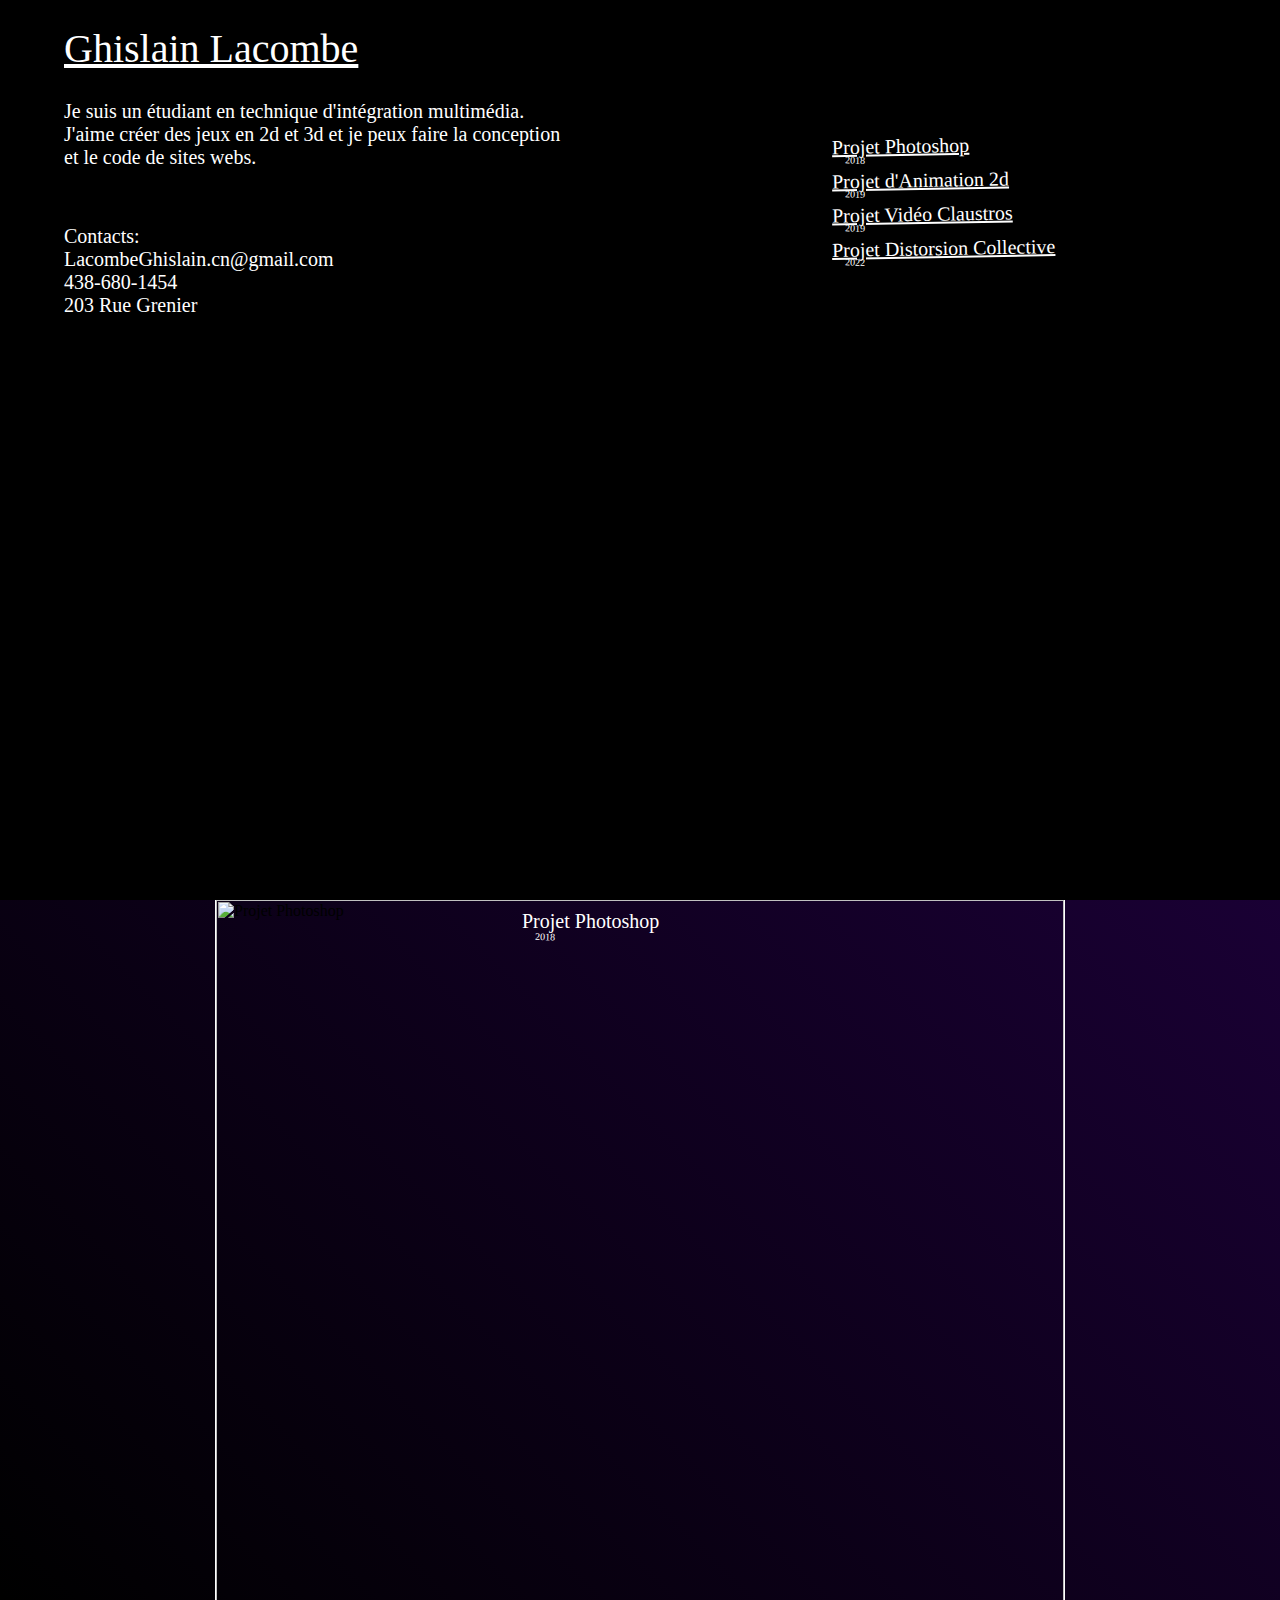
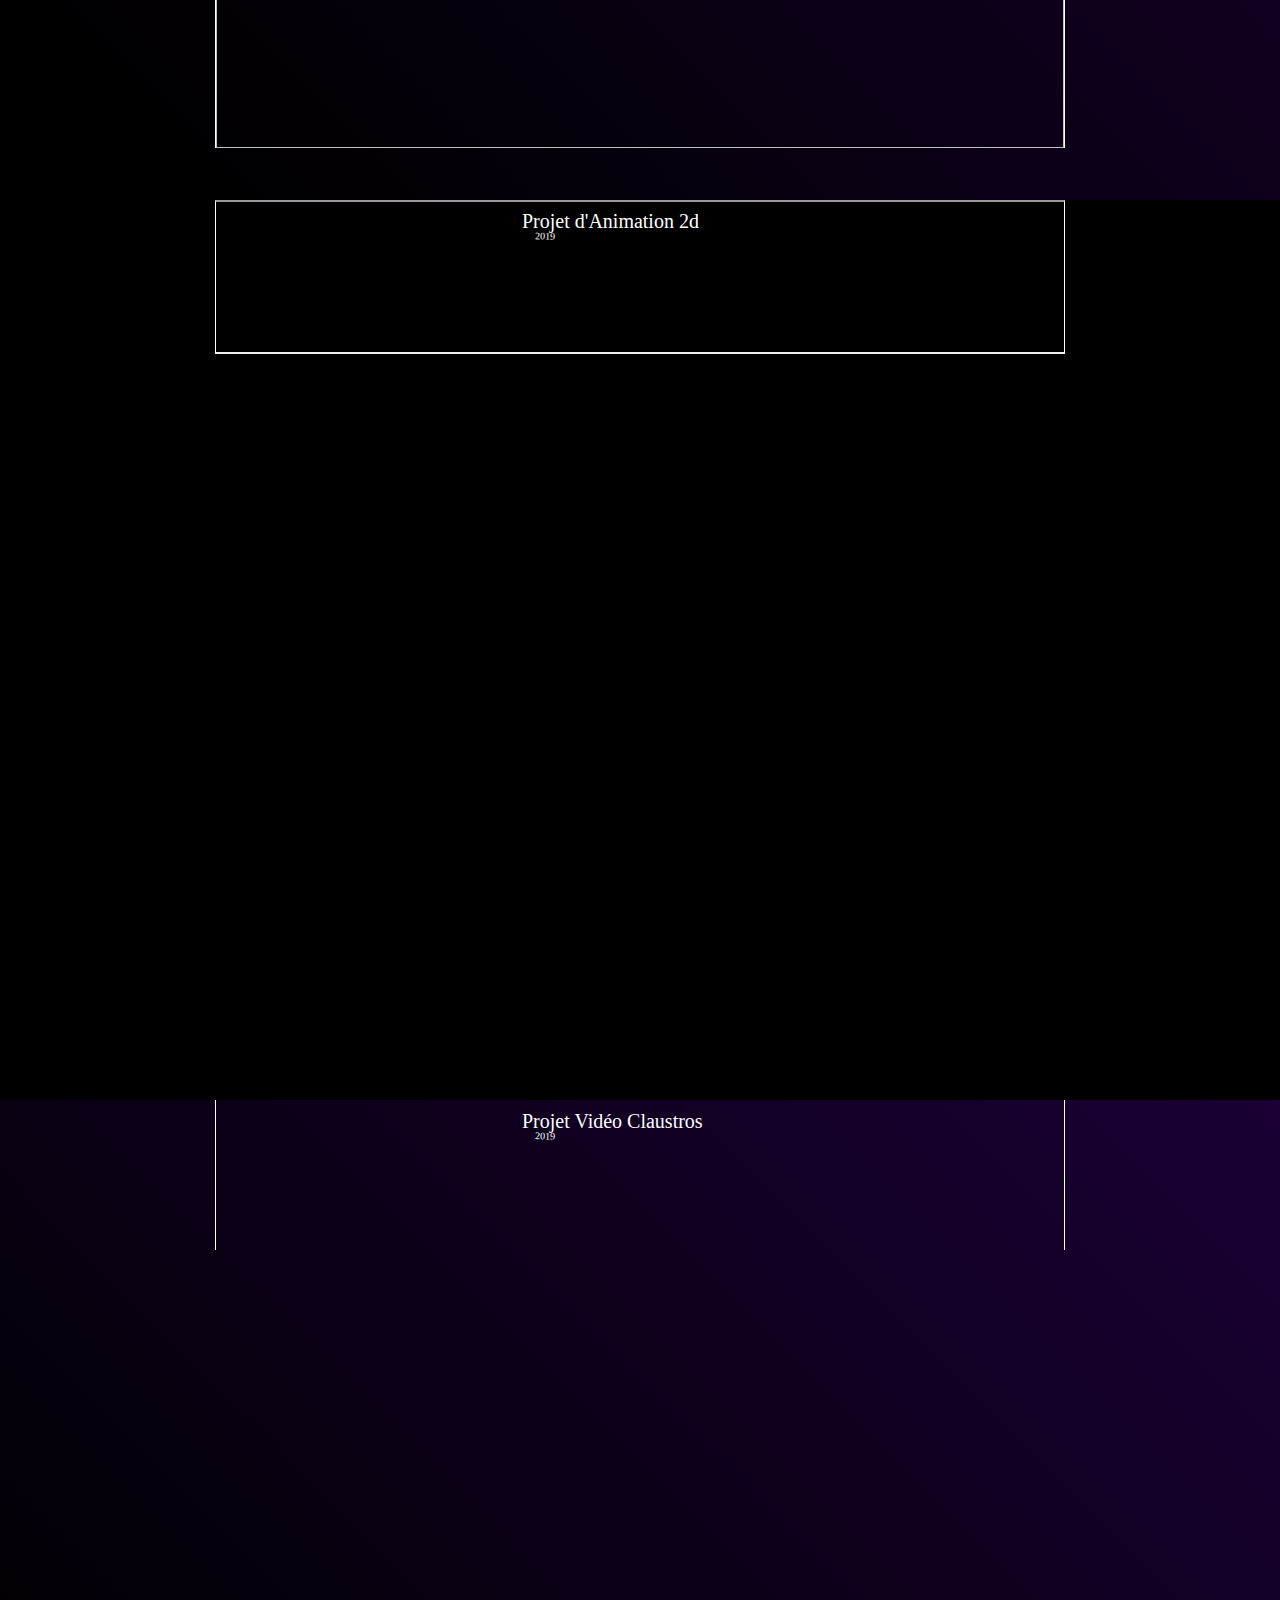
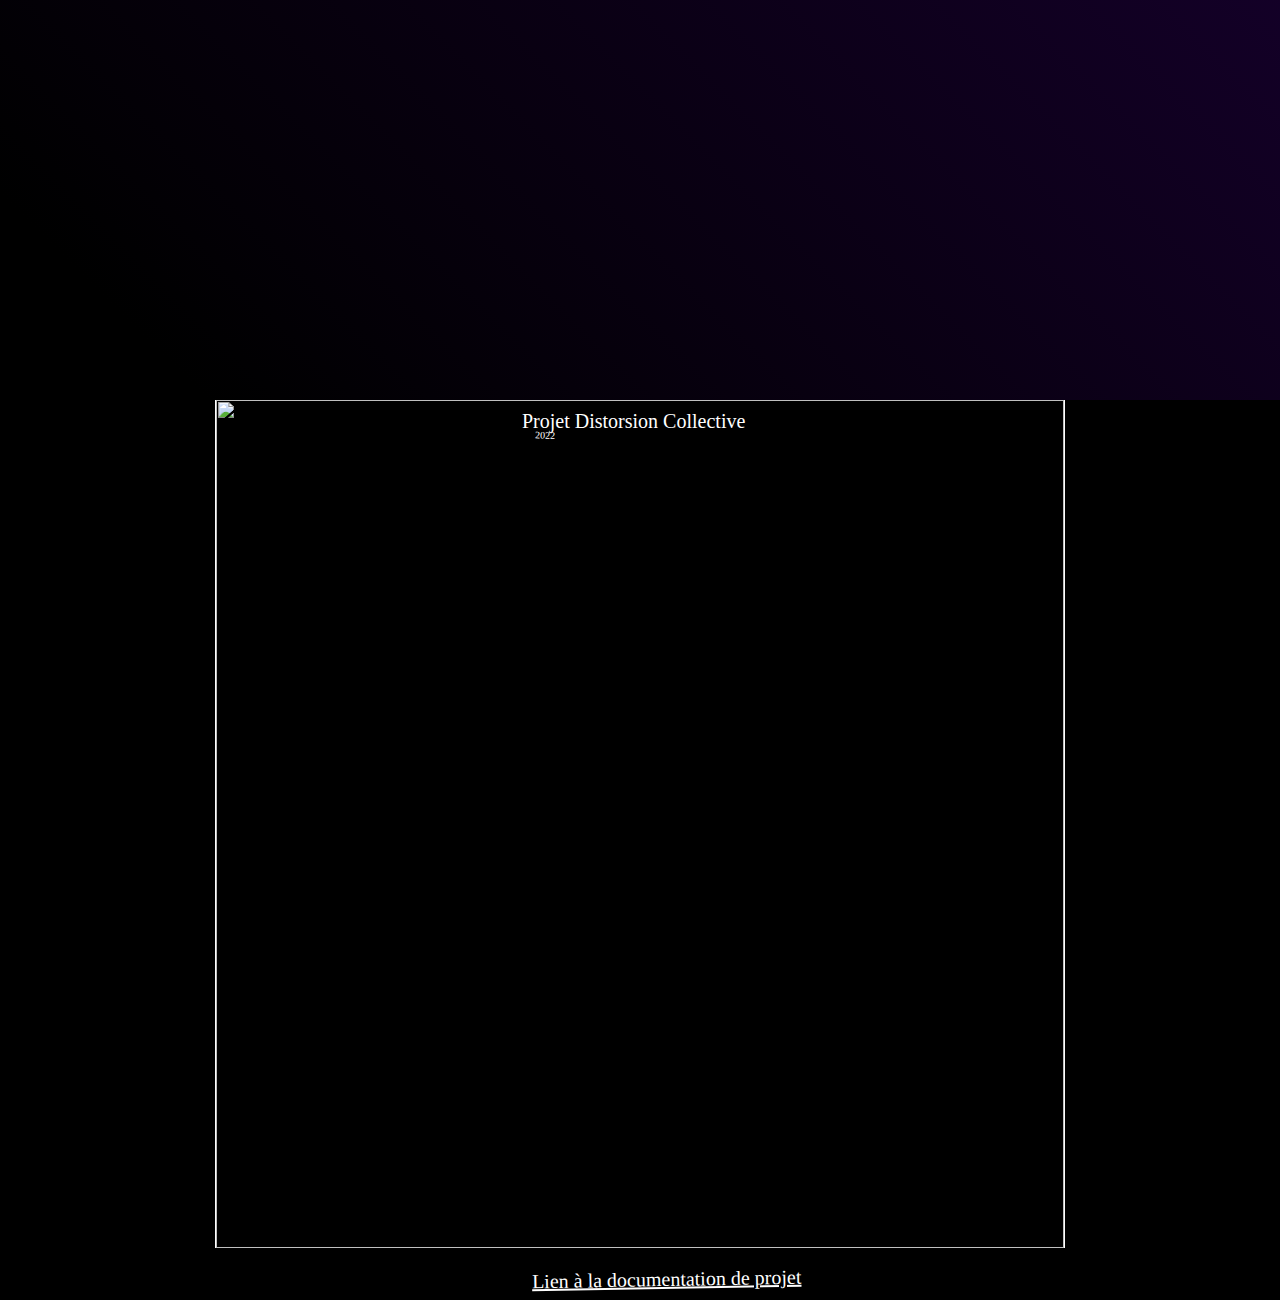
==== index.html @ 961bff0a "Update youtube video height" ====
<html>
    <head>
        <link rel="stylesheet" type="text/css" href="style.css">
        <script>
          if ($(window).width() < 315) {document.getElementById("contact").innerHTML = "Contacts:<br/>LacombeGhislain.cn @gmail.com<br/>438-680-1454<br/>203 Rue Grenier";}
          if ($(window).width() > 315) {document.getElementById("contact").innerHTML = "Contacts:<br/>LacombeGhislain.cn@gmail.com<br/>438-680-1454<br/>203 Rue Grenier";}
          </script>
    </head>
    <body>
      <div class="gradient">
        <div class="contenu">
          <div class="nom">
            Ghislain Lacombe
          </div>
          <div class="description">
            Je suis un étudiant en technique d'intégration multimédia.<br/>
            J'aime créer des jeux en 2d et 3d et je peux faire la conception
       et le code de sites webs.
          </div>
          <div class="contact" id="contact">
            Contacts:<br/>
            LacombeGhislain.cn@gmail.com<br/>
            438-680-1454<br/>
            203 Rue Grenier
          </div>
          <div class="animation"></div>
          <div class="projet">
            <div class="projet01"> <a href="#photoshop" class="tilt">Projet Photoshop</a></div>
            <div class="date">2018</div>
            <div class="projet02"><a href="#animation2d" class="tilt">Projet d'Animation 2d</a></div>
            <div class="date">2019</div>
            <div class="projet03"><a href="#video" class="tilt">Projet Vidéo Claustros</a></div>
            <div class="date">2019</div>
            <div class="projet04"><a href="#distorsion" class="tilt">Projet Distorsion Collective</a></div>
            <div class="date">2022</div>
          </div>
        </div>
        
      </div>
      <div class="gradient2">
        <div class="projetPhotoshop">
          <div class="title">Projet Photoshop
            <div class="date">2018</div>
          </div>
          <img class="imageProjet01" id="photoshop" src="https://i.imgur.com/AfRv5V8.png" alt="Projet Photoshop" />
        </div>
      </div>
      <div class="gradient3">
        <div class="projetAnimation">
          <div class="title" id="animation2d">Projet d'Animation 2d
            <div class="date">2019</div>
          </div>
          <iframe  class="imageProjet01" id="animation2d" height="50vw" src="https://giphy.com/embed/E3yuTPuc9zQSKUEGM5" width="100%" height="100%"  allowFullScreen></iframe>
        </div>
      </div>
      <div class="gradient4">
        <div class="projetVideo">
          <div class="title" id="video">Projet Vidéo Claustros
            <div class="date">2019</div>
          </div>
          <iframe class="imageProjet01" height="15vh" src="https://www.youtube.com/embed/8uYRs64LOHw?si=fg1sNjKIm7RLnCza" frameborder="0" allow="accelerometer; autoplay; clipboard-write; encrypted-media; gyroscope; picture-in-picture; web-share" allowfullscreen></iframe>
        </div>
      </div>
      <div class="gradient5">
        <div class="projetJeu">
          <div class="title" id="distorsion">Projet Distorsion Collective
            <div class="date">2022</div>
          </div>
          <a href="https://tim-montmorency.com/2022/projets/Distorsion-collective/docs/web/index.html" alt="Projet Jeu 3d"> 
            <img class="imageProjet01" src="https://tim-montmorency.com/2022/projets/Distorsion-collective/docs/web/medias/banniere_wd_gl.png" />
            <div class="title tilt projet4">Lien à la documentation de projet</div>
          </a>
        </div>
      </div>
    </body>
</html>
---- style.css ----
/*cursor: wait;
*/
html, body {
  border: none;
}
.gradient {
  position: absolute;
  left: 0px;
  top: 0px;
  background: linear-gradient(-45deg, #400080, #26004d, #000, #000);
  background-size: 400% 400%;
  animation: gradient 15s ease infinite;
  height: 100vh;
  width: 100%;
}
.gradient2 {
  position: absolute;
  left: 0px;
  top: 100%;
  background: linear-gradient(-135deg, #400080, #26004d, #000, #000);
  background-size: 400% 400%;
  animation: gradient 15s ease infinite;
  height: 100vh;
  width: 100%;
  overflow: hidden;
  z-index: -10;
}
.gradient3 {
  position: absolute;
  left: 0px;
  top: 200%;
  background: linear-gradient(-45deg, #400080, #26004d, #000, #000);
  background-size: 400% 400%;
  animation: gradient 15s ease infinite;
  height: 100vh;
  width: 100%;
  overflow: hidden;
  z-index: -10;
}

.gradient4 {
	position: absolute;
  left: 0px;
  top: 300%;
  background: linear-gradient(-135deg, #400080, #26004d, #000, #000);
	background-size: 400% 400%;
	animation: gradient 15s ease infinite;
	height: 100vh;
  width:100%;
  overflow:hidden;
  z-index:-10;
}

.gradient5 {
	position: absolute;
  left: 0px;
  top: 400%;
  background: linear-gradient(-45deg, #400080, #26004d, #000, #000);
	background-size: 400% 400%;
	animation: gradient 15s ease infinite;
	height: 100vh;
  width:100%;
  overflow:hidden;
  z-index:-10;
}

.nom {
  color: white;
  position: absolute;
  text-decoration: underline;
  font-size: 40px;
  top: 25px;
  left: 5vw;
  font-family: Segoe UI;
  cursor: context-menu;
}
.description {
  color: white;
  position: absolute;
  text-decoration: none;
  font-size: 20px;
  top: 100px;
  left: 5vw;
  width: 40vw;
  font-family: Segoe UI;
  cursor: context-menu;
}
.contact {
  color: white;
  position: absolute;
  text-decoration: none;
  font-size: 20px;
  top: 225px;
  left: 5vw;
  width: 40vw;
  font-family: Segoe UI;
  cursor: context-menu;
}
.projet {
  color: white;
  position: absolute;
  font-size: 20px;
  top: 15vh;
  left: 65vw;
  font-family: Segoe UI;
}
.projet1 {
  margin: 10px;
  text-decoration: underline;
  cursor: pointer;
}
.projet2 {
  margin: 10px;
  text-decoration: underline;
  cursor: pointer;
}
.projet3 {
  margin: 10px;
  text-decoration: underline;
  cursor: pointer;
}
.projet4 {
  margin: 10px;
  text-decoration: underline;
  cursor: pointer;
}
.date {
  color: white;
  font-size: 10px;
  font-family: Segoe UI;
  margin: 0px 0px 0px 1vw;
  transform: rotate(2deg);
}
@keyframes gradient {
  0% {
    background-position: 0% 50%;
 }
  50% {
    background-position: 100% 50%;
 }
  100% {
    background-position: 0% 50%;
 }
}
.imageProjet01 {
  max-width: 100%;
  height: auto;
  z-index: 10;
}
.tilt {
  color: white;
  display: inline-block;
  transition-duration: 0.25s;
  transition-property: transform;
  transform: rotate(-1deg);
}
.tilt:hover {
  color: lightgrey;
  transform: rotate(5deg);
}
.title {
  color: white;
  position: absolute;
  font-size: 20px;
  left: 15vw;
  padding: 10px;
  font-family: Segoe UI;
  z-index:100;
}
@media (min-width: 1230px) {
  .title {
    left: 40vw;
 }
}
@media (max-width: 847px) {
  .contact {
    top: 285px;
 }
}
@media (max-width: 591px) {
  .contact {
    top: 350px;
 }
}
@media (max-width: 472px) {
  .projet {
    top: 525px;
    left: 5vw;
 }
  .contact {
    width: 100%;
    top: 375px;
 }
  .description {
    width: 85vw;
    top: 150px;
 }
  .projetPhotoshop {
    position: absolute;
    left: 0px;
    z-index: 10;
 }
}
@media (min-width: 848px) {
  .imageProjet01 {
    width: 848px;
    display: block;
    margin: auto;
    border-left: 1px solid white;
    border-right: 1px solid white;
 }
}
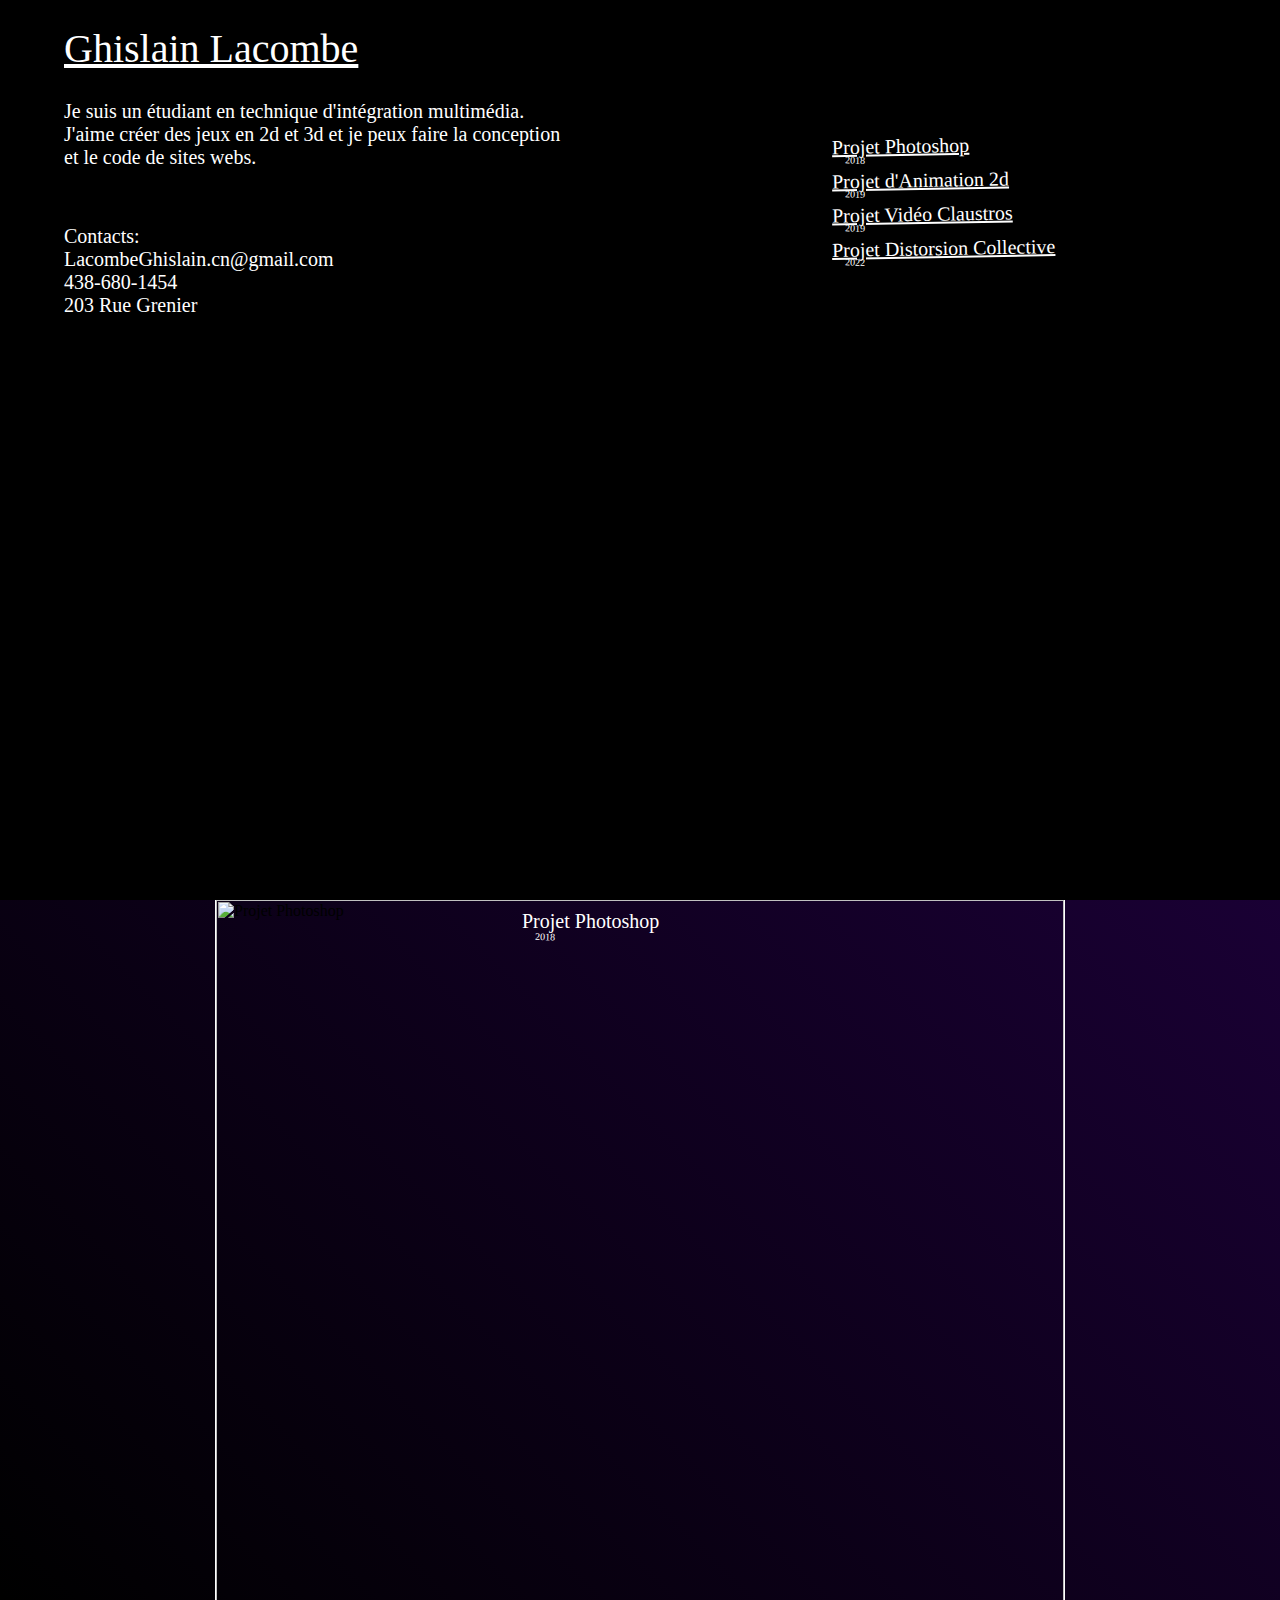
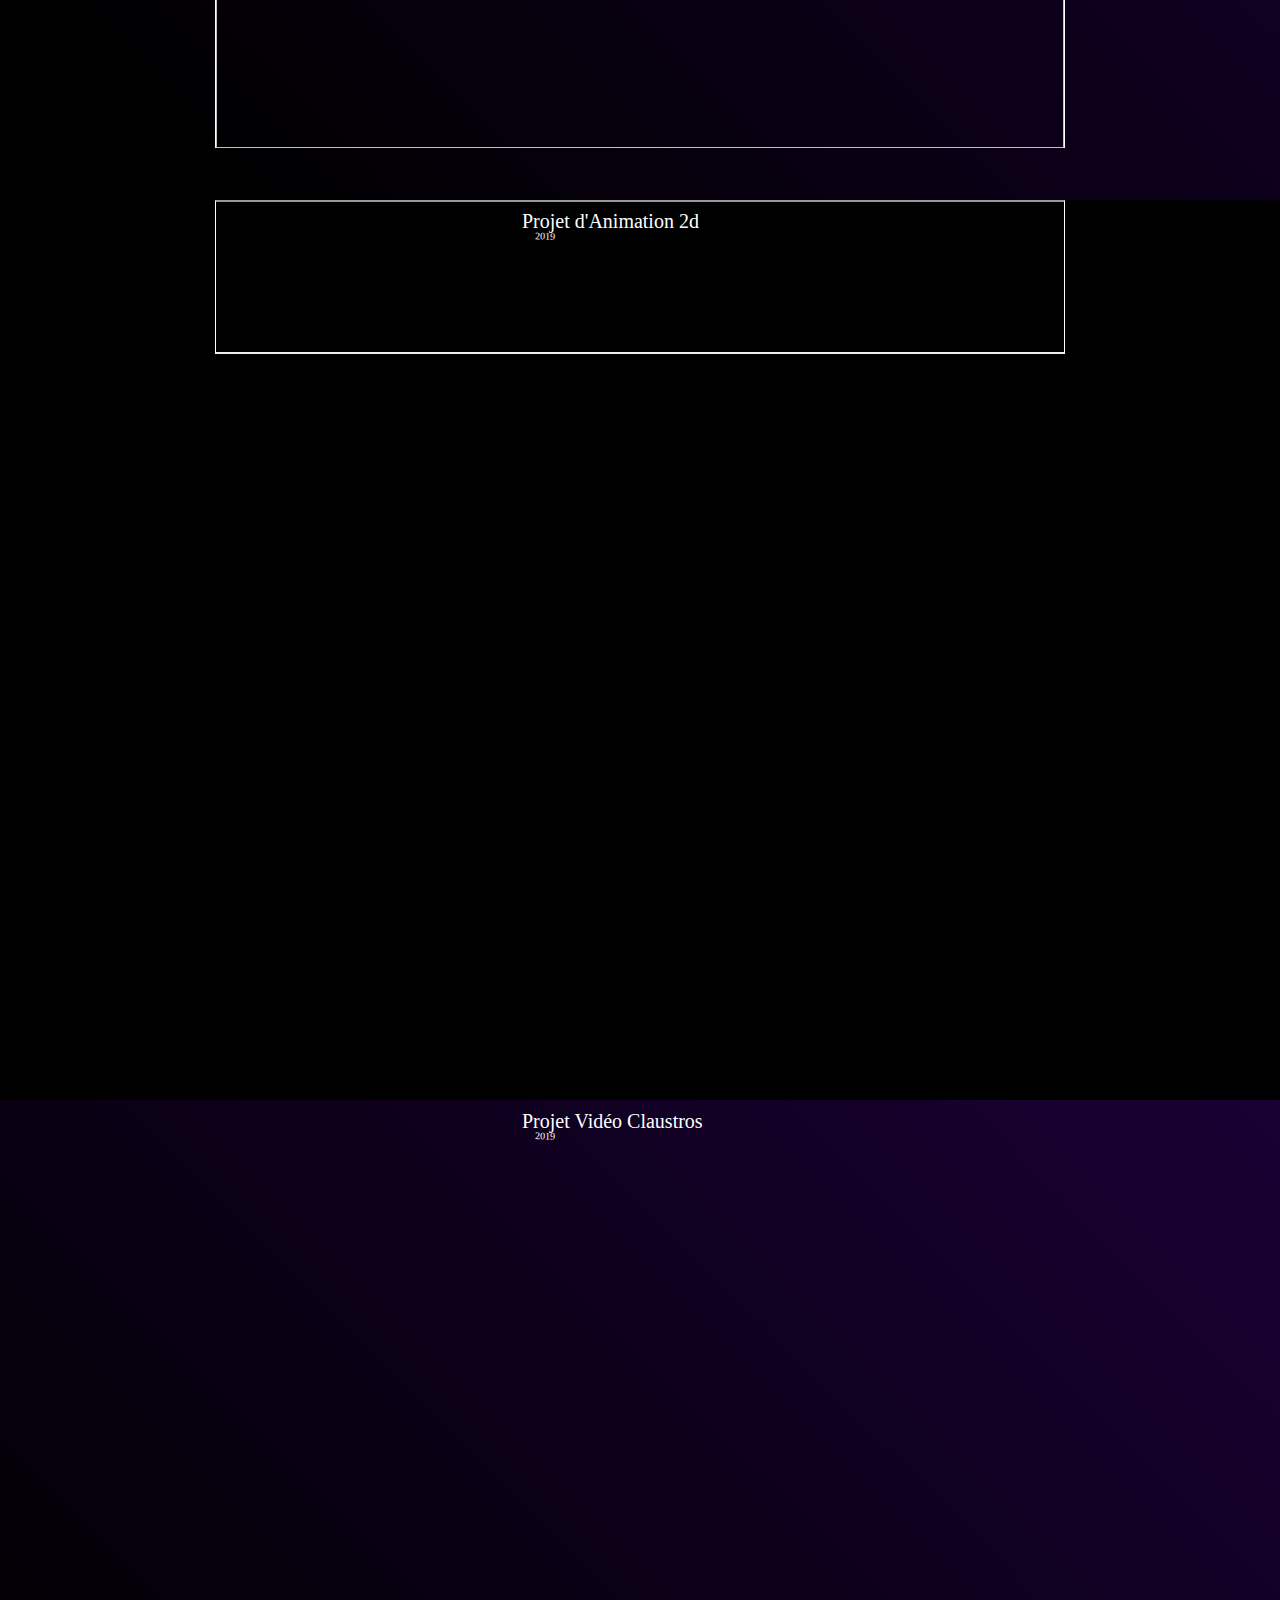
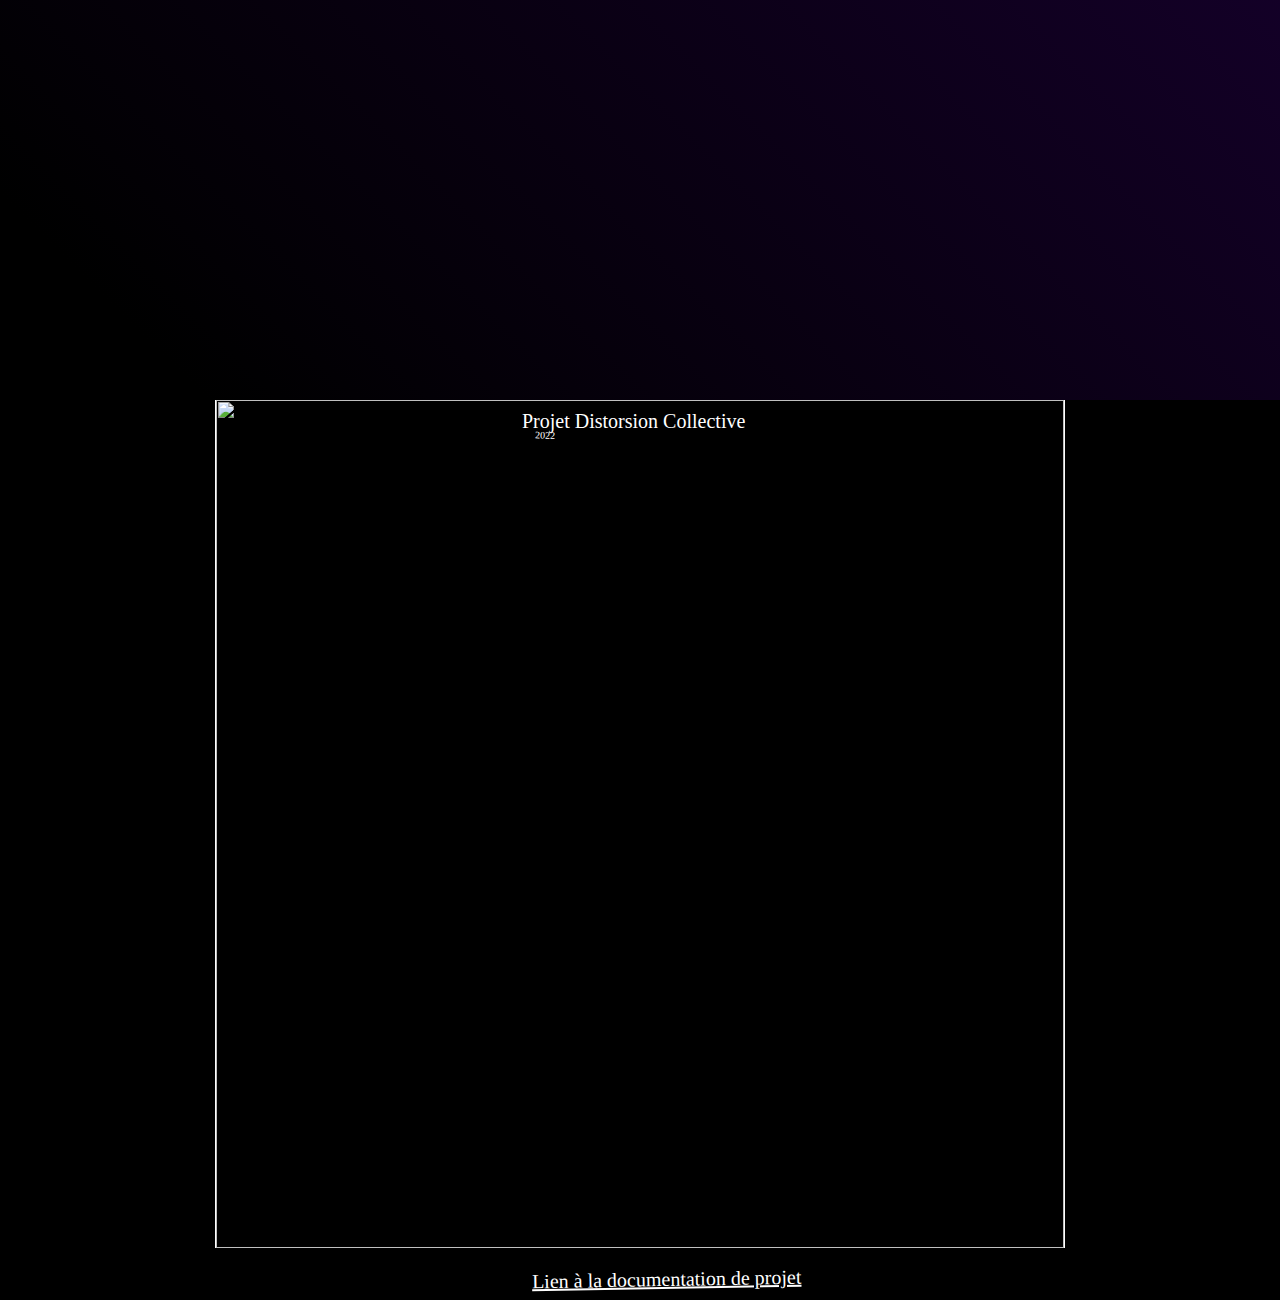
==== commit ee53aee9: "Modifying projet video classes" ====
--- a/index.html
+++ b/index.html
@@ -58,7 +58,7 @@
           <div class="title" id="video">Projet Vidéo Claustros
             <div class="date">2019</div>
           </div>
-          <iframe class="imageProjet01" height="15vh" src="https://www.youtube.com/embed/8uYRs64LOHw?si=fg1sNjKIm7RLnCza" frameborder="0" allow="accelerometer; autoplay; clipboard-write; encrypted-media; gyroscope; picture-in-picture; web-share" allowfullscreen></iframe>
+          <iframe class="imageProjet02" src="https://www.youtube.com/embed/8uYRs64LOHw?si=fg1sNjKIm7RLnCza" frameborder="0" allow="accelerometer; autoplay; clipboard-write; encrypted-media; gyroscope; picture-in-picture; web-share" allowfullscreen></iframe>
         </div>
       </div>
       <div class="gradient5">
--- a/style.css
+++ b/style.css
@@ -147,6 +147,9 @@
   height: auto;
   z-index: 10;
 }
+.projetvideo {
+  hetght: 35vw;
+}
 .tilt {
   color: white;
   display: inline-block;
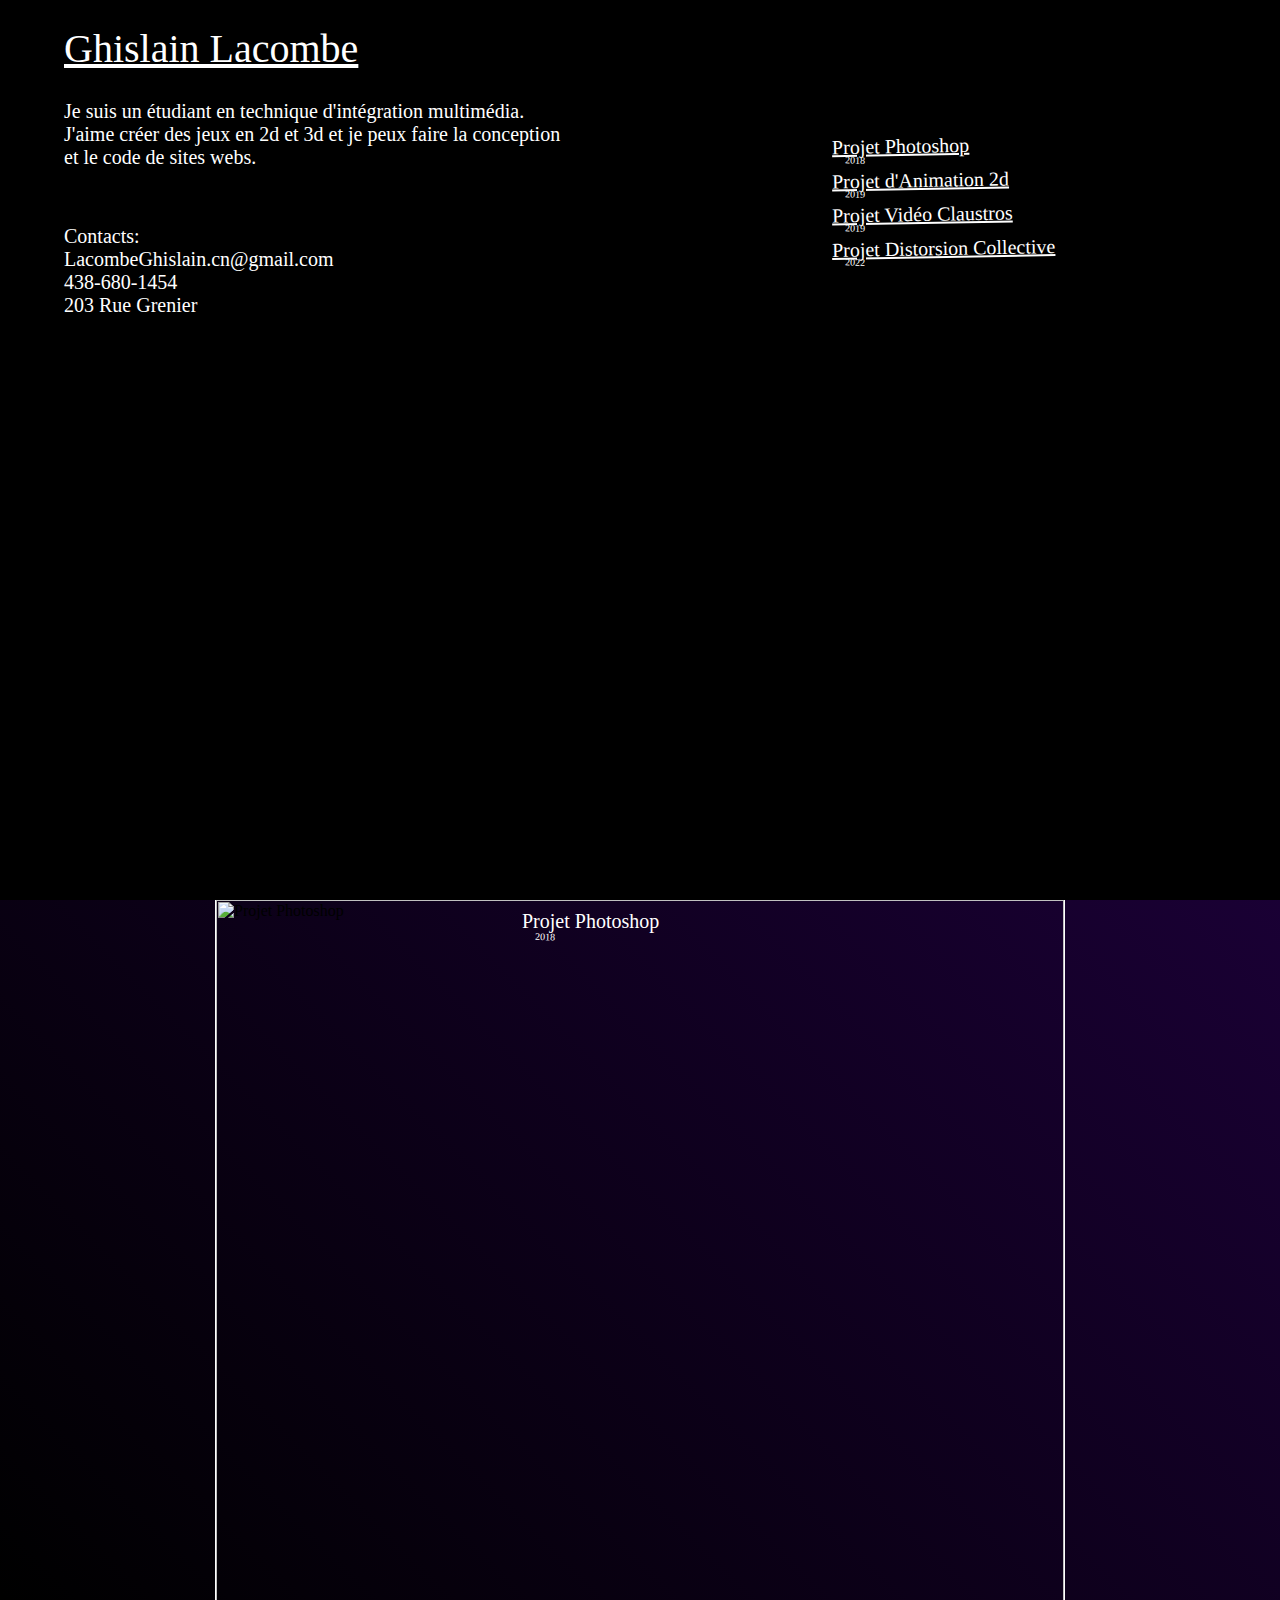
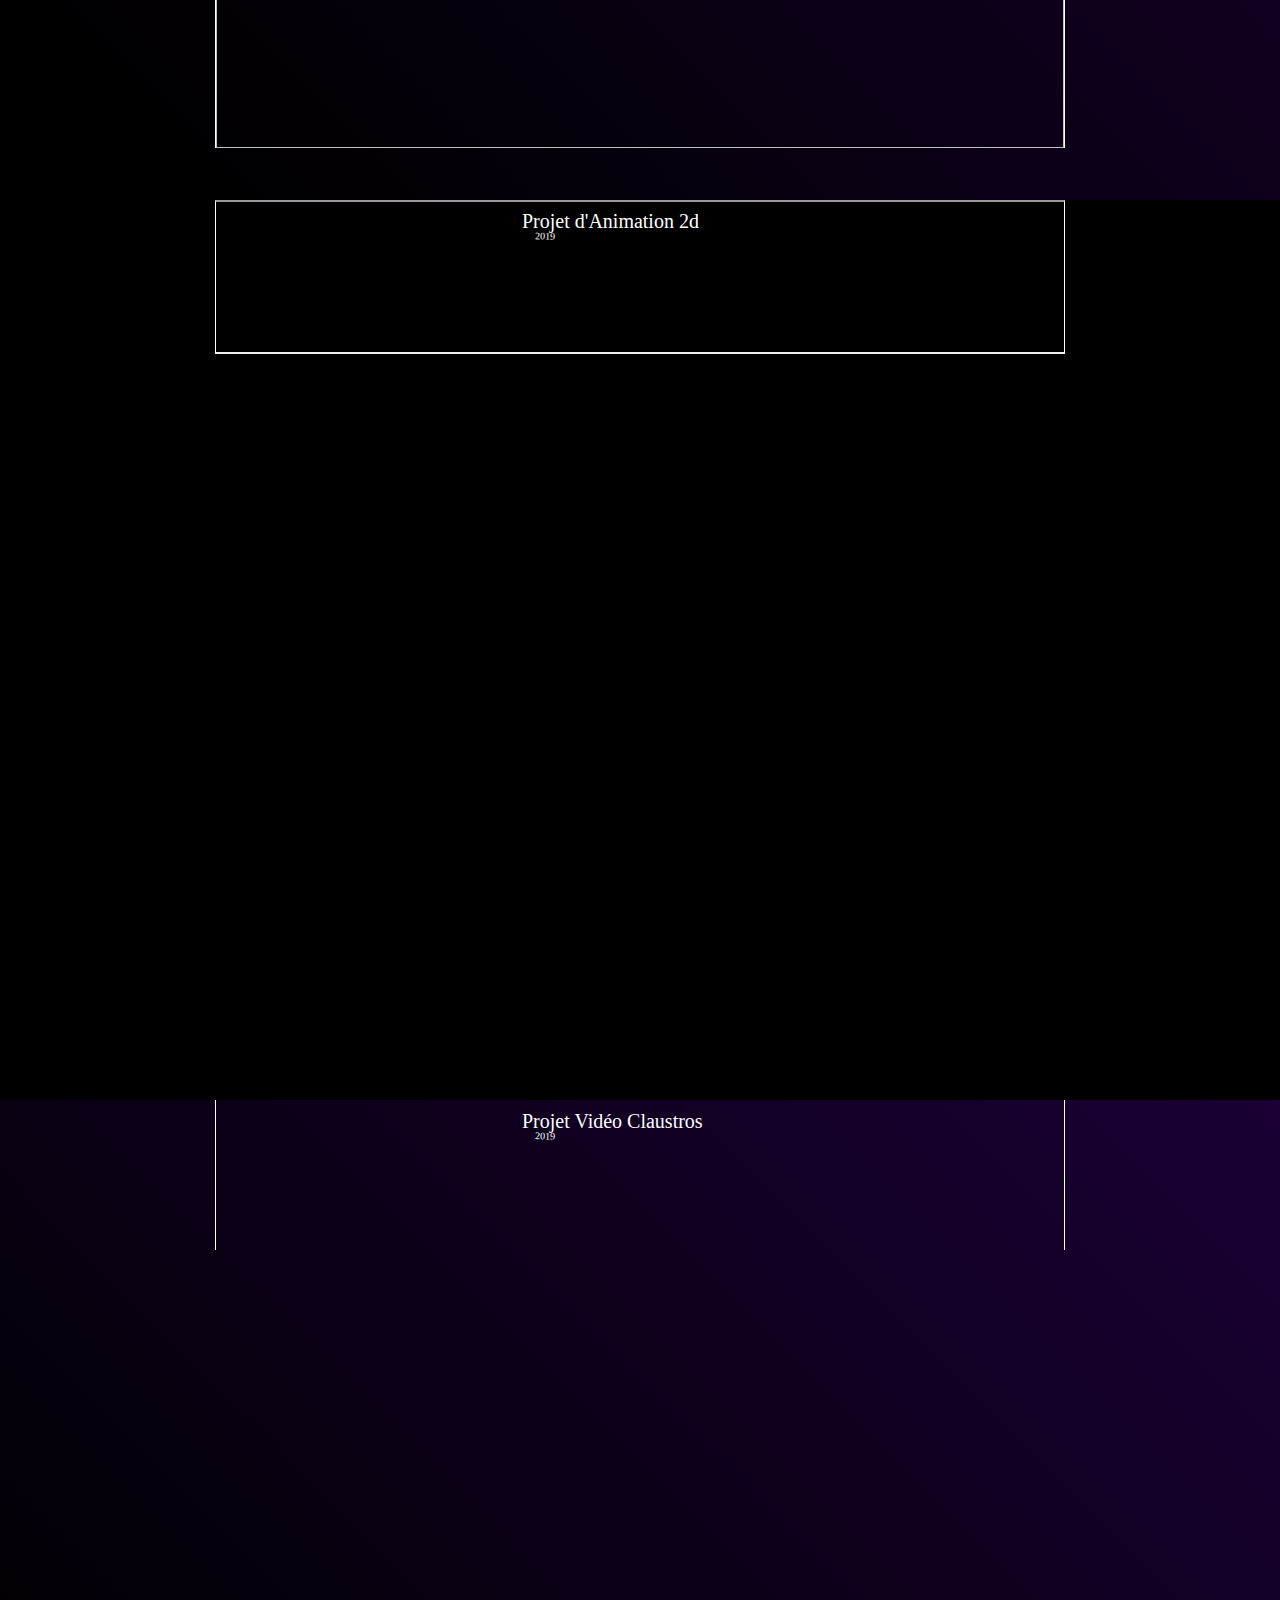
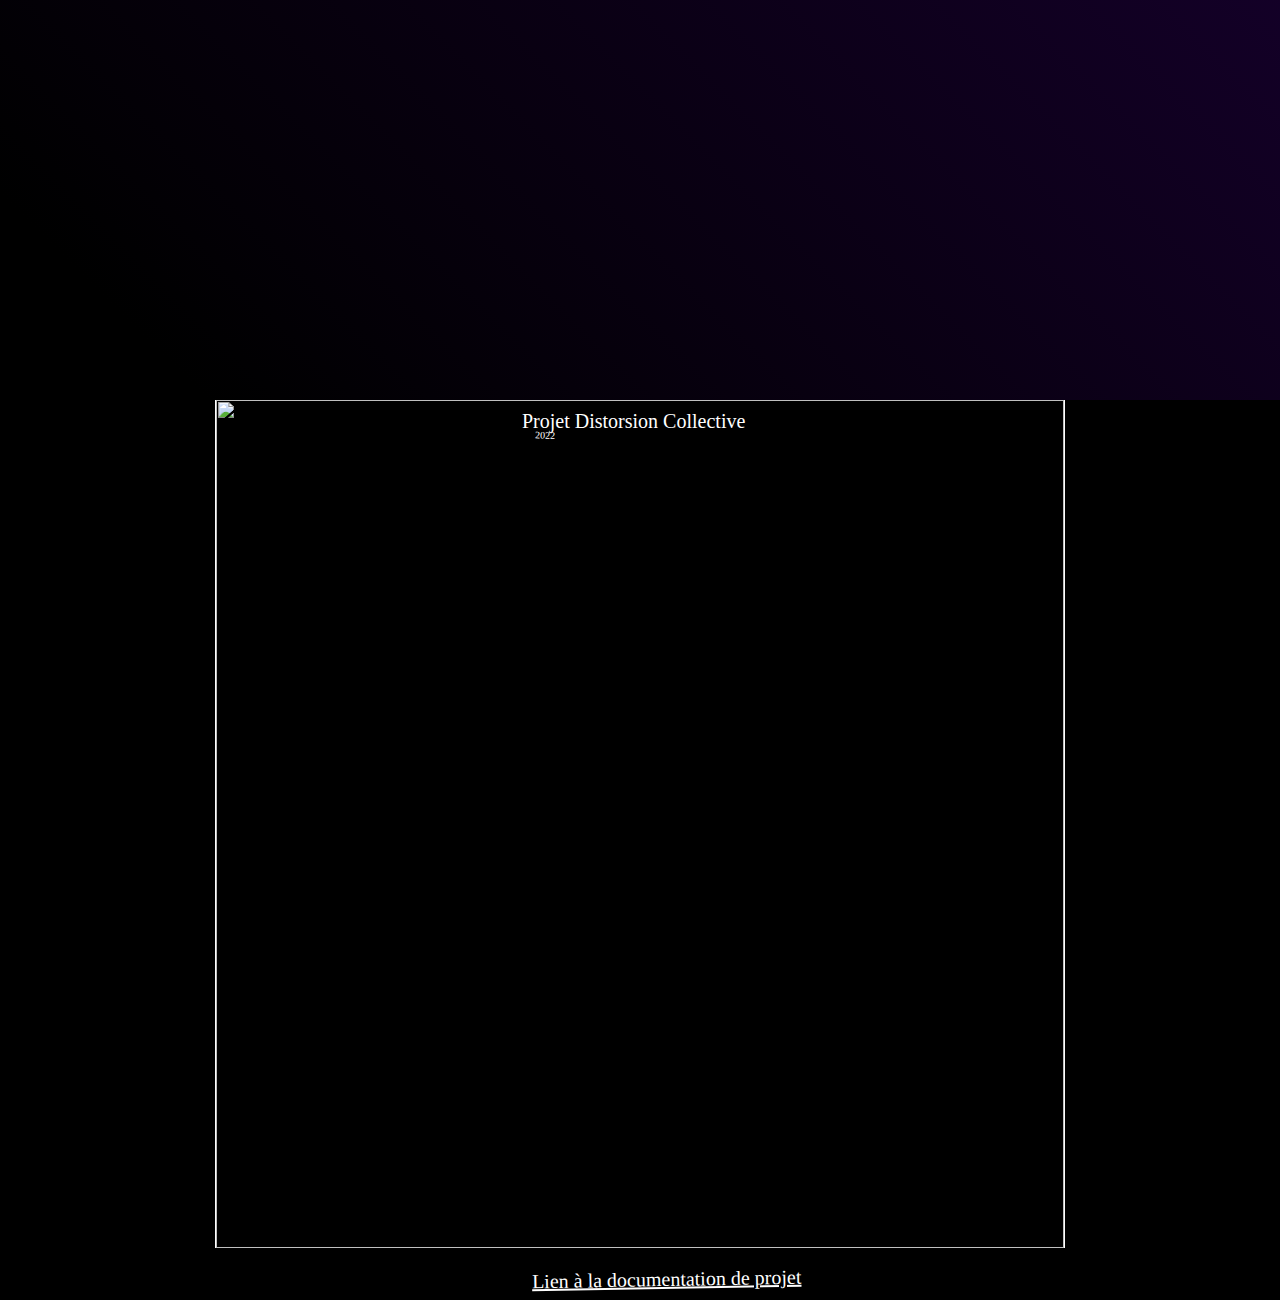
==== commit 3088d20b: "Returning video to .imageProjet01" ====
--- a/index.html
+++ b/index.html
@@ -58,7 +58,7 @@
           <div class="title" id="video">Projet Vidéo Claustros
             <div class="date">2019</div>
           </div>
-          <iframe class="imageProjet02" src="https://www.youtube.com/embed/8uYRs64LOHw?si=fg1sNjKIm7RLnCza" frameborder="0" allow="accelerometer; autoplay; clipboard-write; encrypted-media; gyroscope; picture-in-picture; web-share" allowfullscreen></iframe>
+          <iframe class="imageProjet01" src="https://www.youtube.com/embed/8uYRs64LOHw?si=fg1sNjKIm7RLnCza" frameborder="0" allow="accelerometer; autoplay; clipboard-write; encrypted-media; gyroscope; picture-in-picture; web-share" allowfullscreen></iframe>
         </div>
       </div>
       <div class="gradient5">
--- a/style.css
+++ b/style.css
@@ -147,9 +147,6 @@
   height: auto;
   z-index: 10;
 }
-.projetvideo {
-  hetght: 35vw;
-}
 .tilt {
   color: white;
   display: inline-block;
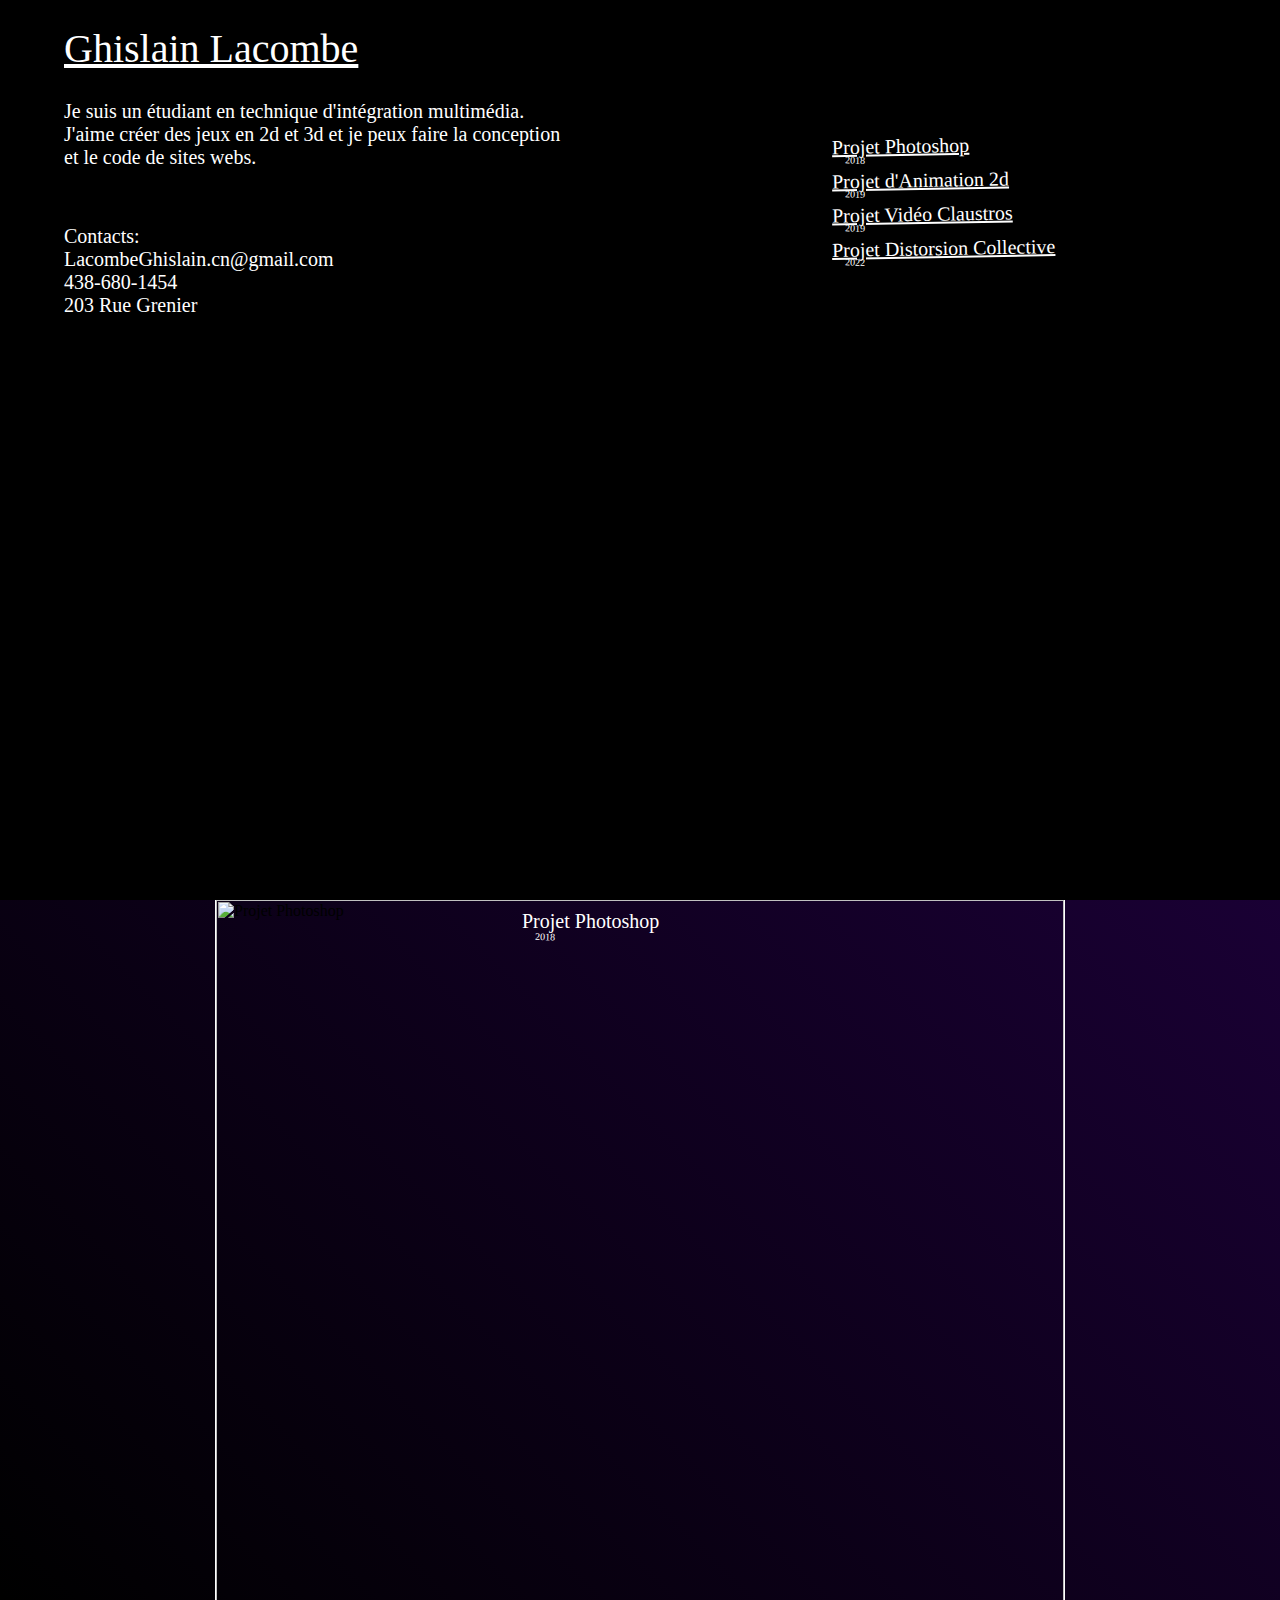
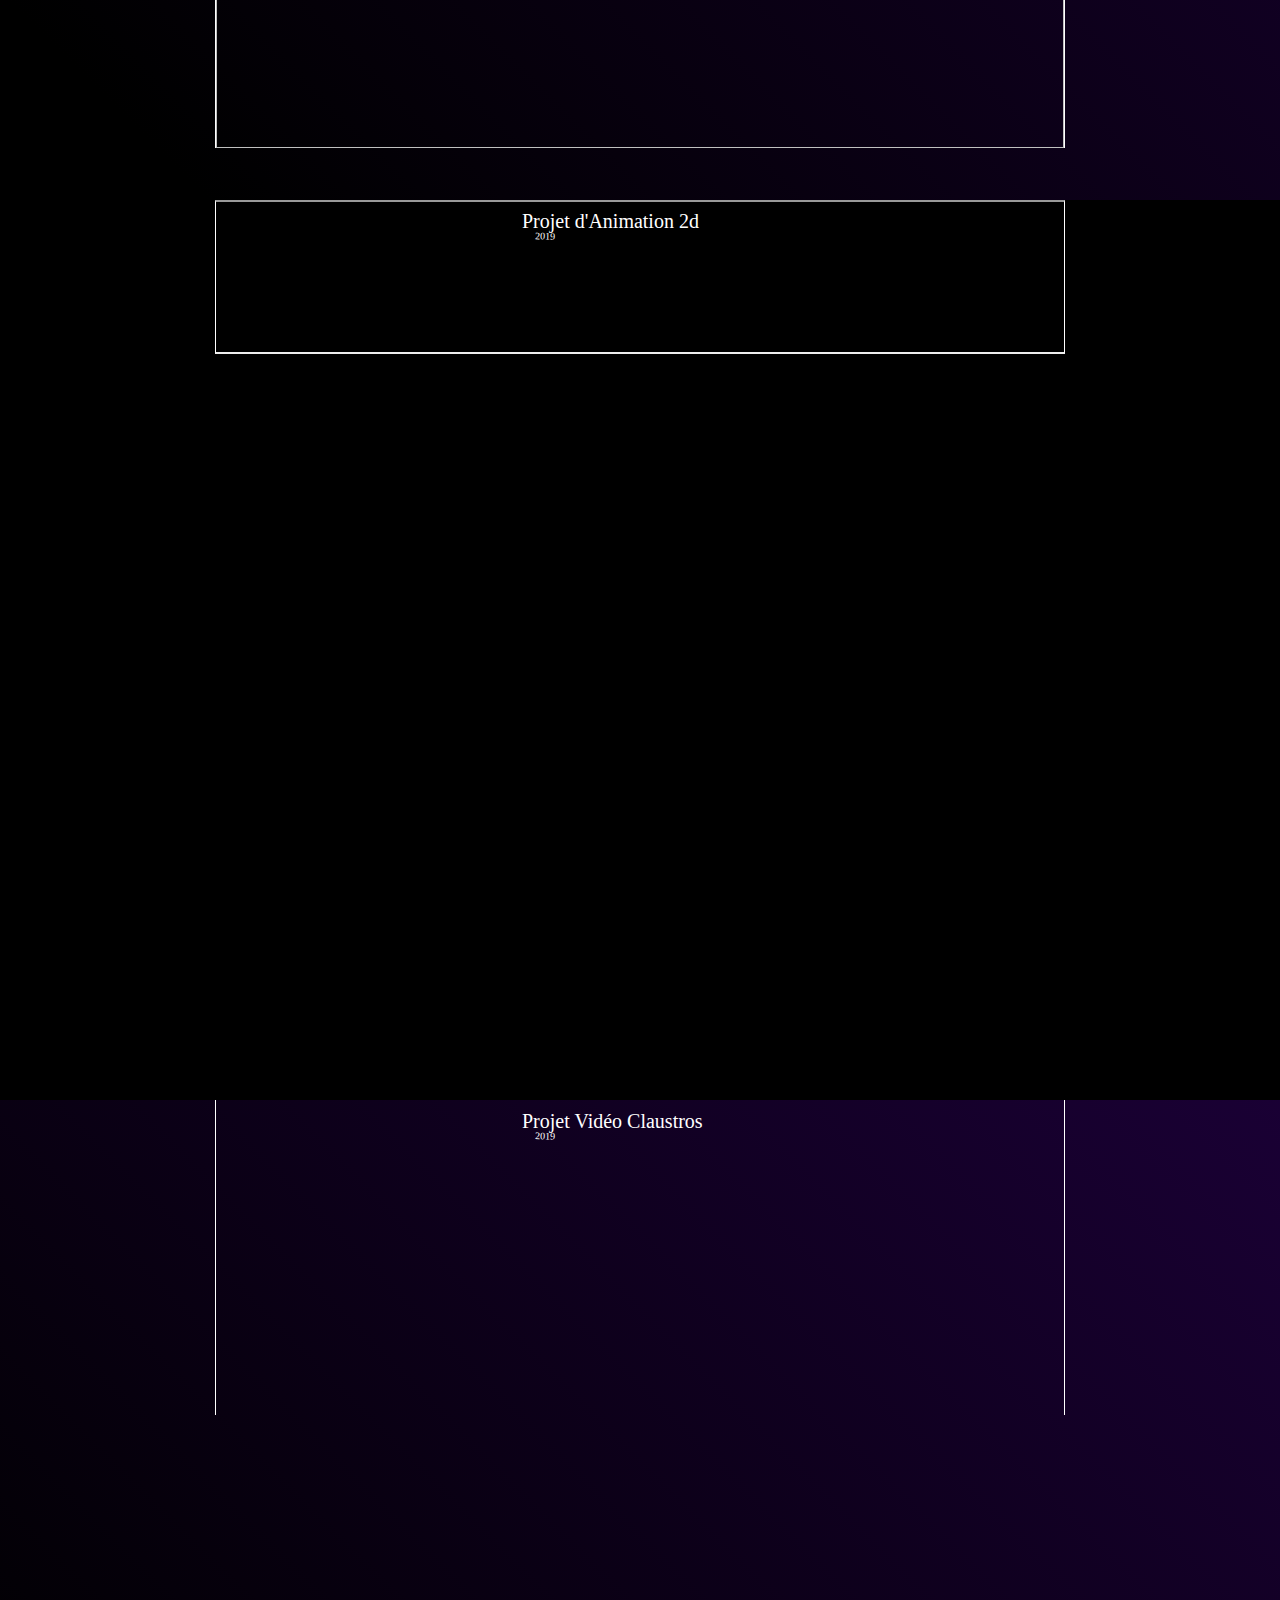
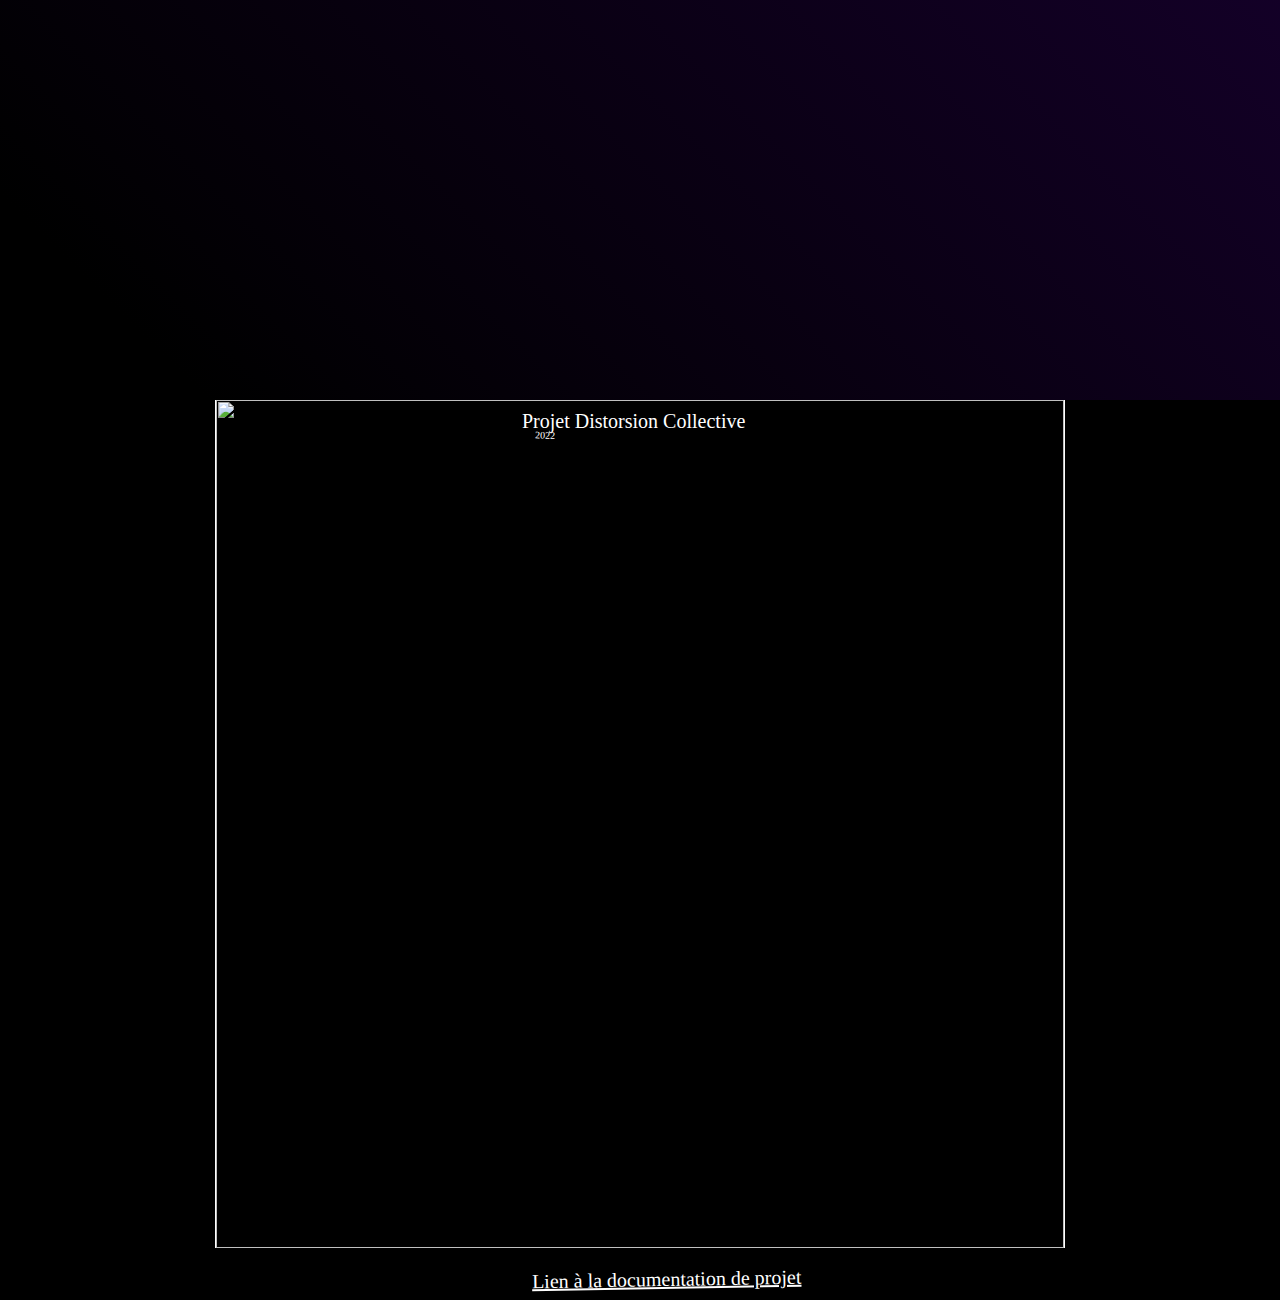
==== commit da33889e: "video class update" ====
--- a/index.html
+++ b/index.html
@@ -58,7 +58,7 @@
           <div class="title" id="video">Projet Vidéo Claustros
             <div class="date">2019</div>
           </div>
-          <iframe class="imageProjet01" src="https://www.youtube.com/embed/8uYRs64LOHw?si=fg1sNjKIm7RLnCza" frameborder="0" allow="accelerometer; autoplay; clipboard-write; encrypted-media; gyroscope; picture-in-picture; web-share" allowfullscreen></iframe>
+          <iframe class="imageProjet02" src="https://www.youtube.com/embed/8uYRs64LOHw?si=fg1sNjKIm7RLnCza" frameborder="0" allow="accelerometer; autoplay; clipboard-write; encrypted-media; gyroscope; picture-in-picture; web-share" allowfullscreen></iframe>
         </div>
       </div>
       <div class="gradient5">
--- a/style.css
+++ b/style.css
@@ -147,6 +147,11 @@
   height: auto;
   z-index: 10;
 }
+.imageProjet02 {
+  max-width: 100%;
+  height: 35vh;
+  z-index: 10;
+}
 .tilt {
   color: white;
   display: inline-block;
@@ -209,4 +214,11 @@
     border-left: 1px solid white;
     border-right: 1px solid white;
  }
-}
+.imageProjet02 {
+    width: 848px;
+    display: block;
+    margin: auto;
+    border-left: 1px solid white;
+    border-right: 1px solid white;
+ }
+}
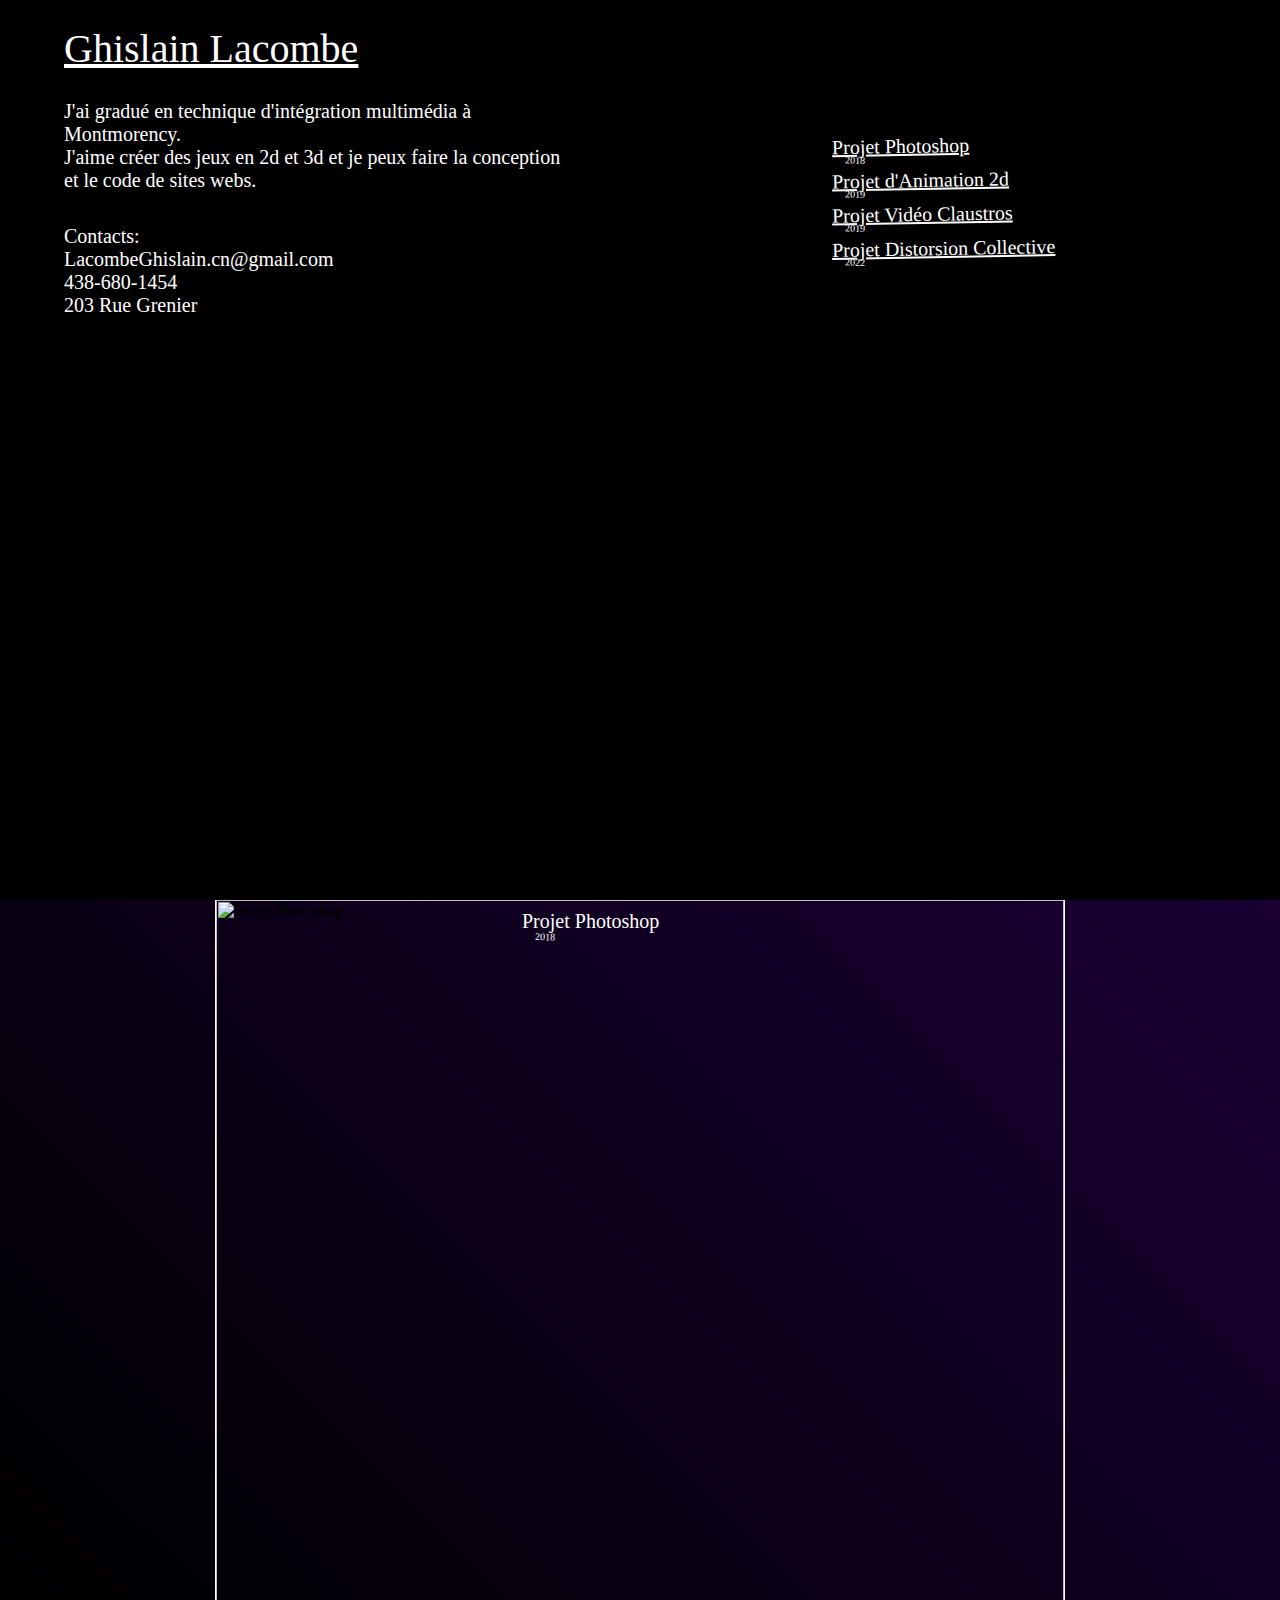
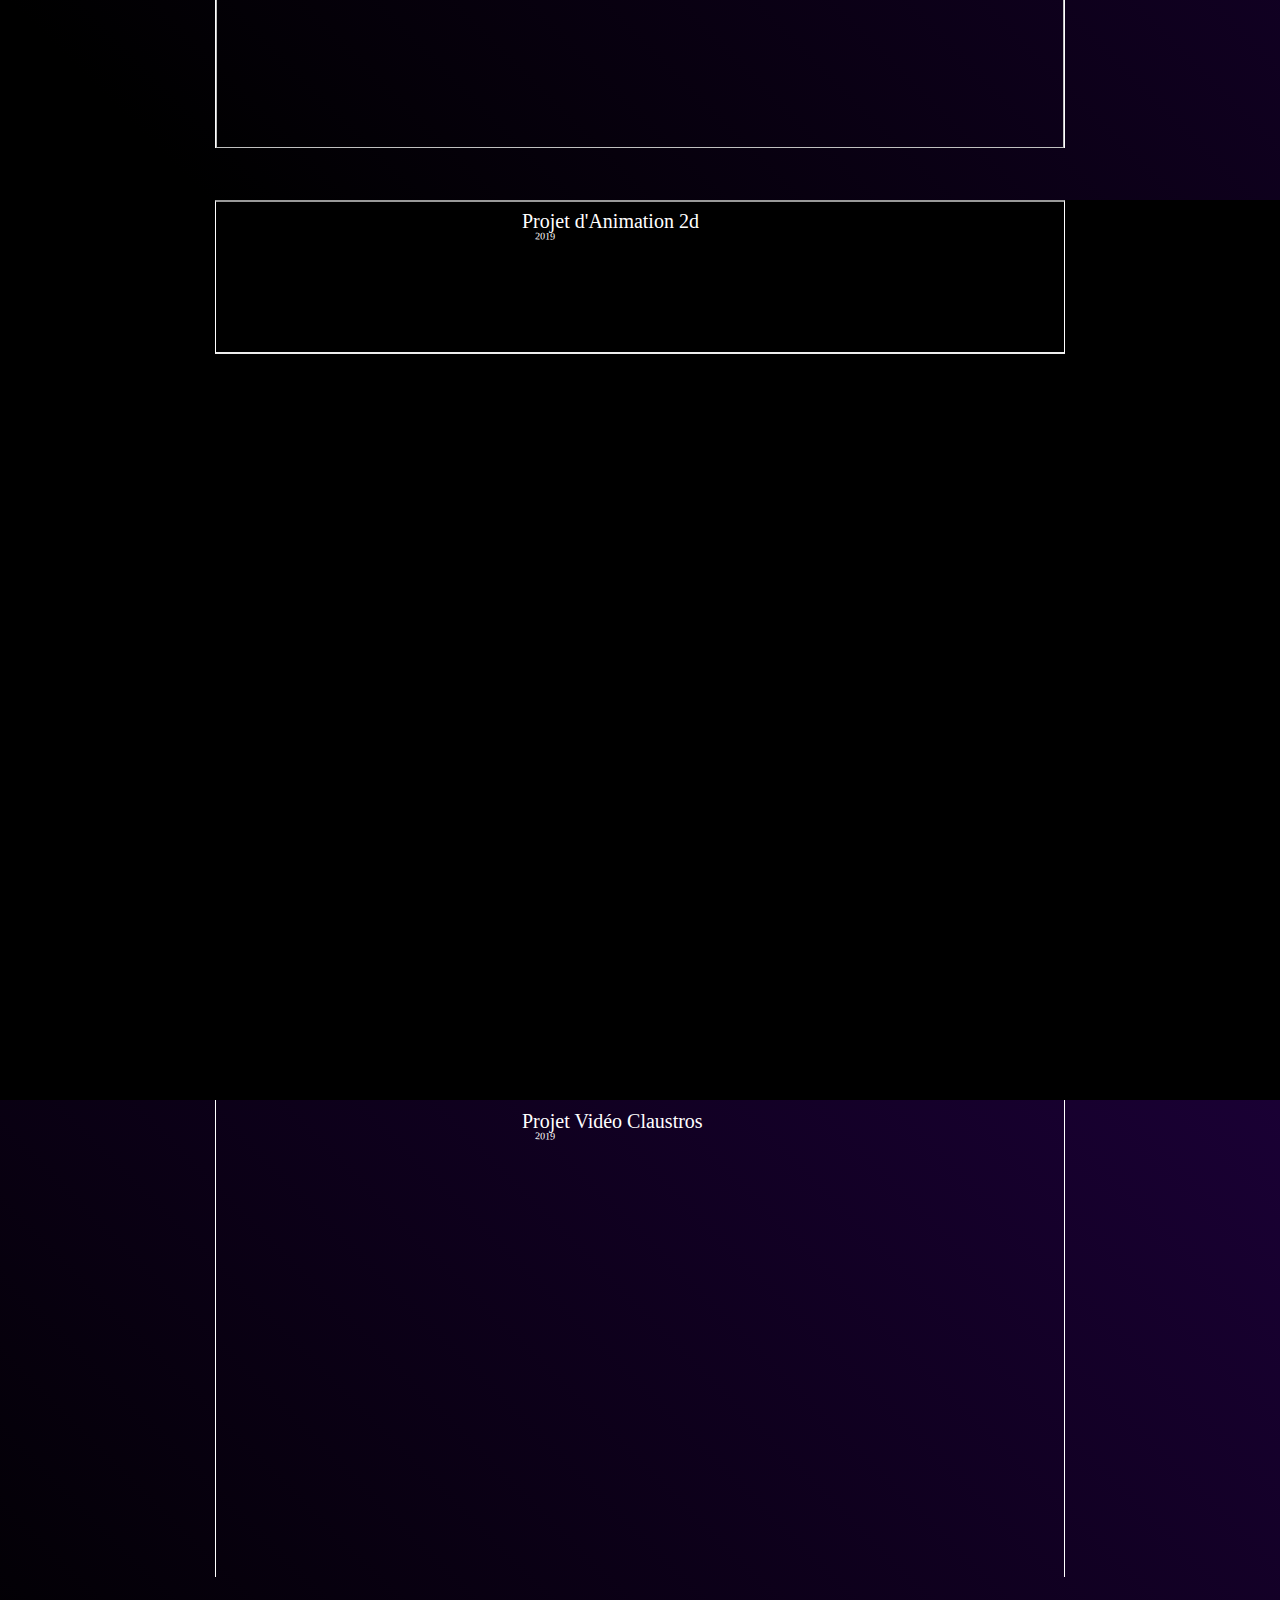
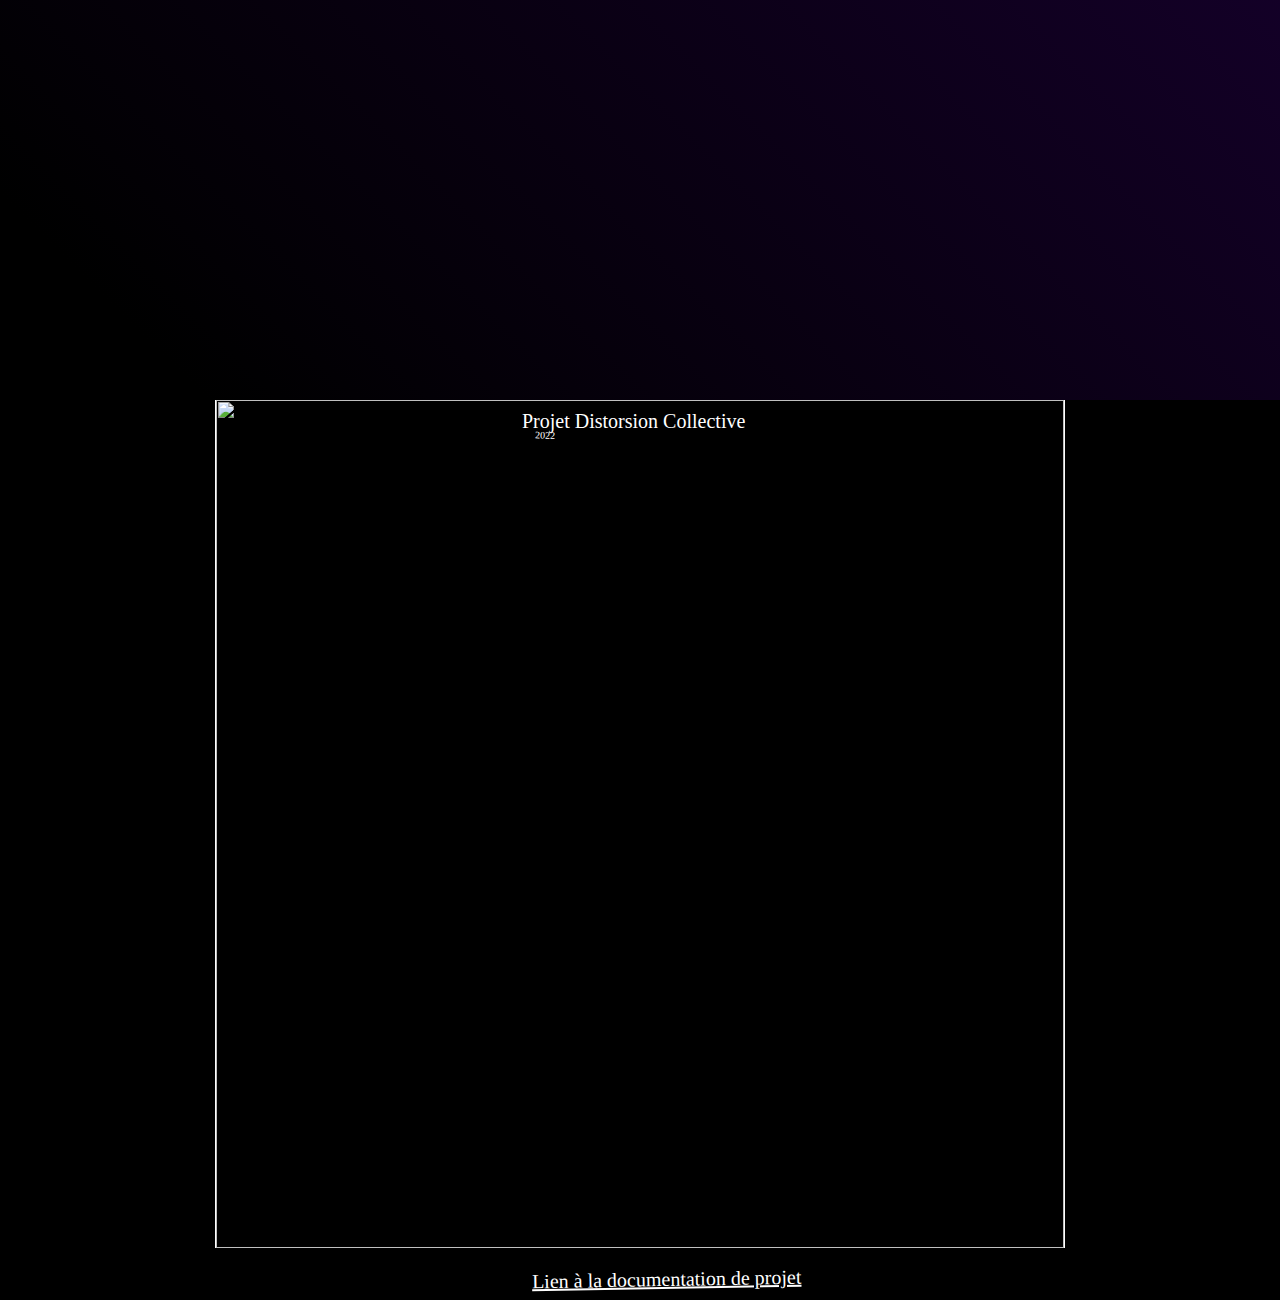
==== commit fc62ed39: "Étudiant à gradué" ====
--- a/index.html
+++ b/index.html
@@ -13,7 +13,7 @@
             Ghislain Lacombe
           </div>
           <div class="description">
-            Je suis un étudiant en technique d'intégration multimédia.<br/>
+            J'ai gradué en technique d'intégration multimédia à Montmorency.<br/>
             J'aime créer des jeux en 2d et 3d et je peux faire la conception
        et le code de sites webs.
           </div>
--- a/style.css
+++ b/style.css
@@ -149,8 +149,12 @@
 }
 .imageProjet02 {
   max-width: 100%;
-  height: 35vh;
+  height: 45vh;
   z-index: 10;
+  display: block;
+  margin: auto;
+  border-left: 1px solid white;
+  border-right: 1px solid white;
 }
 .tilt {
   color: white;
@@ -216,6 +220,7 @@
  }
 .imageProjet02 {
     width: 848px;
+    height: 477px;
     display: block;
     margin: auto;
     border-left: 1px solid white;
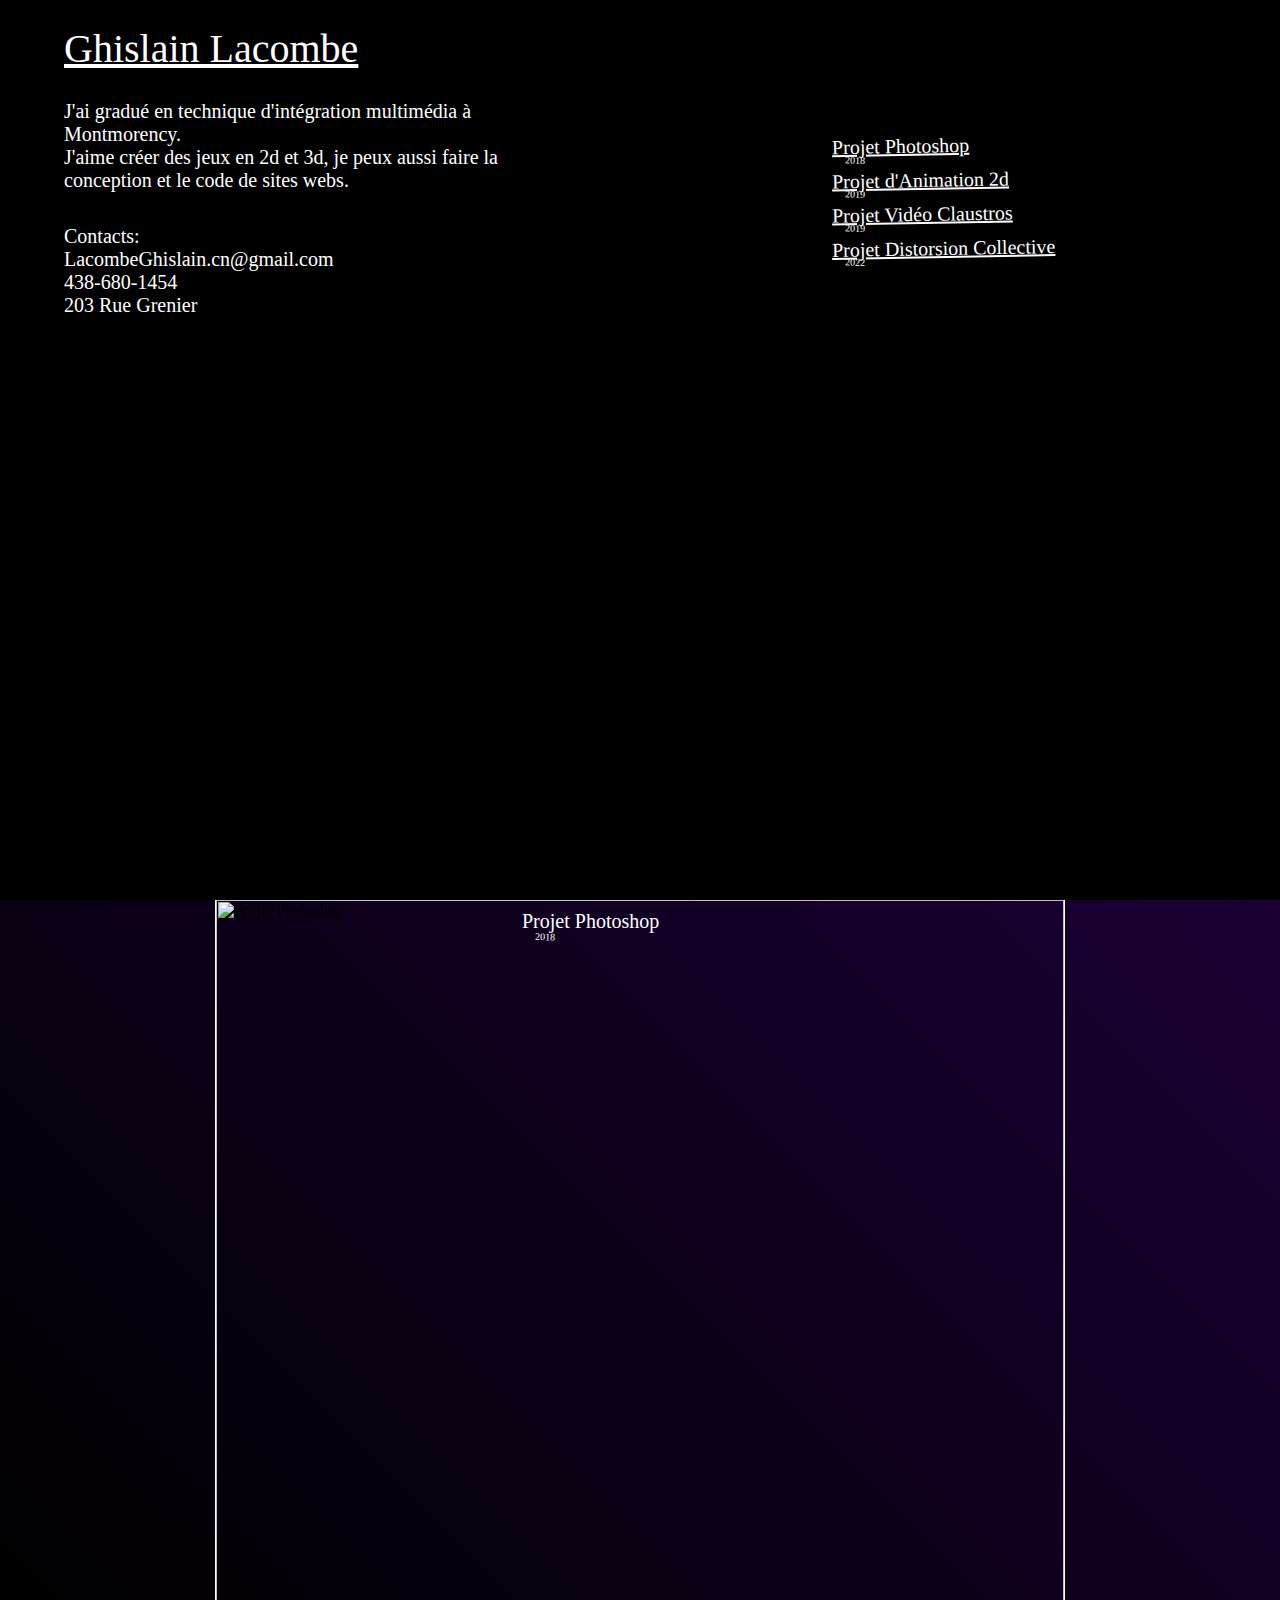
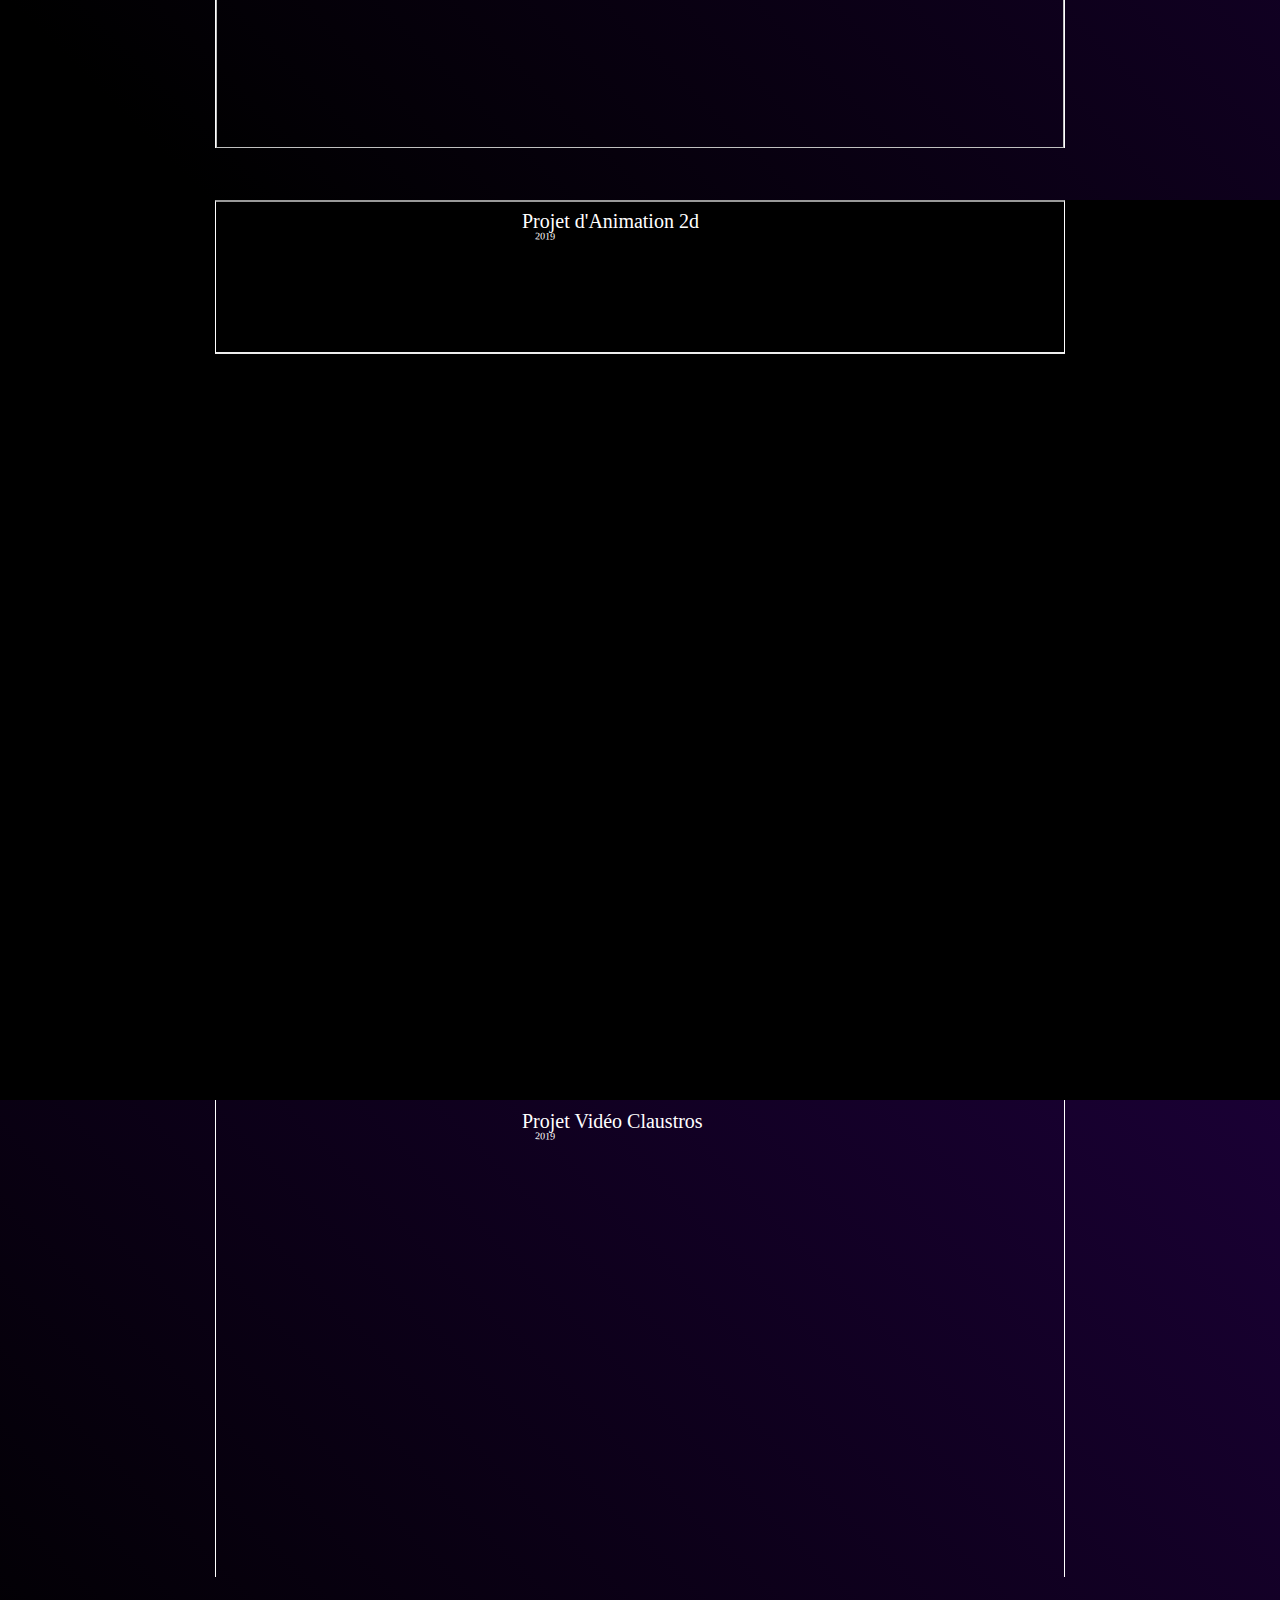
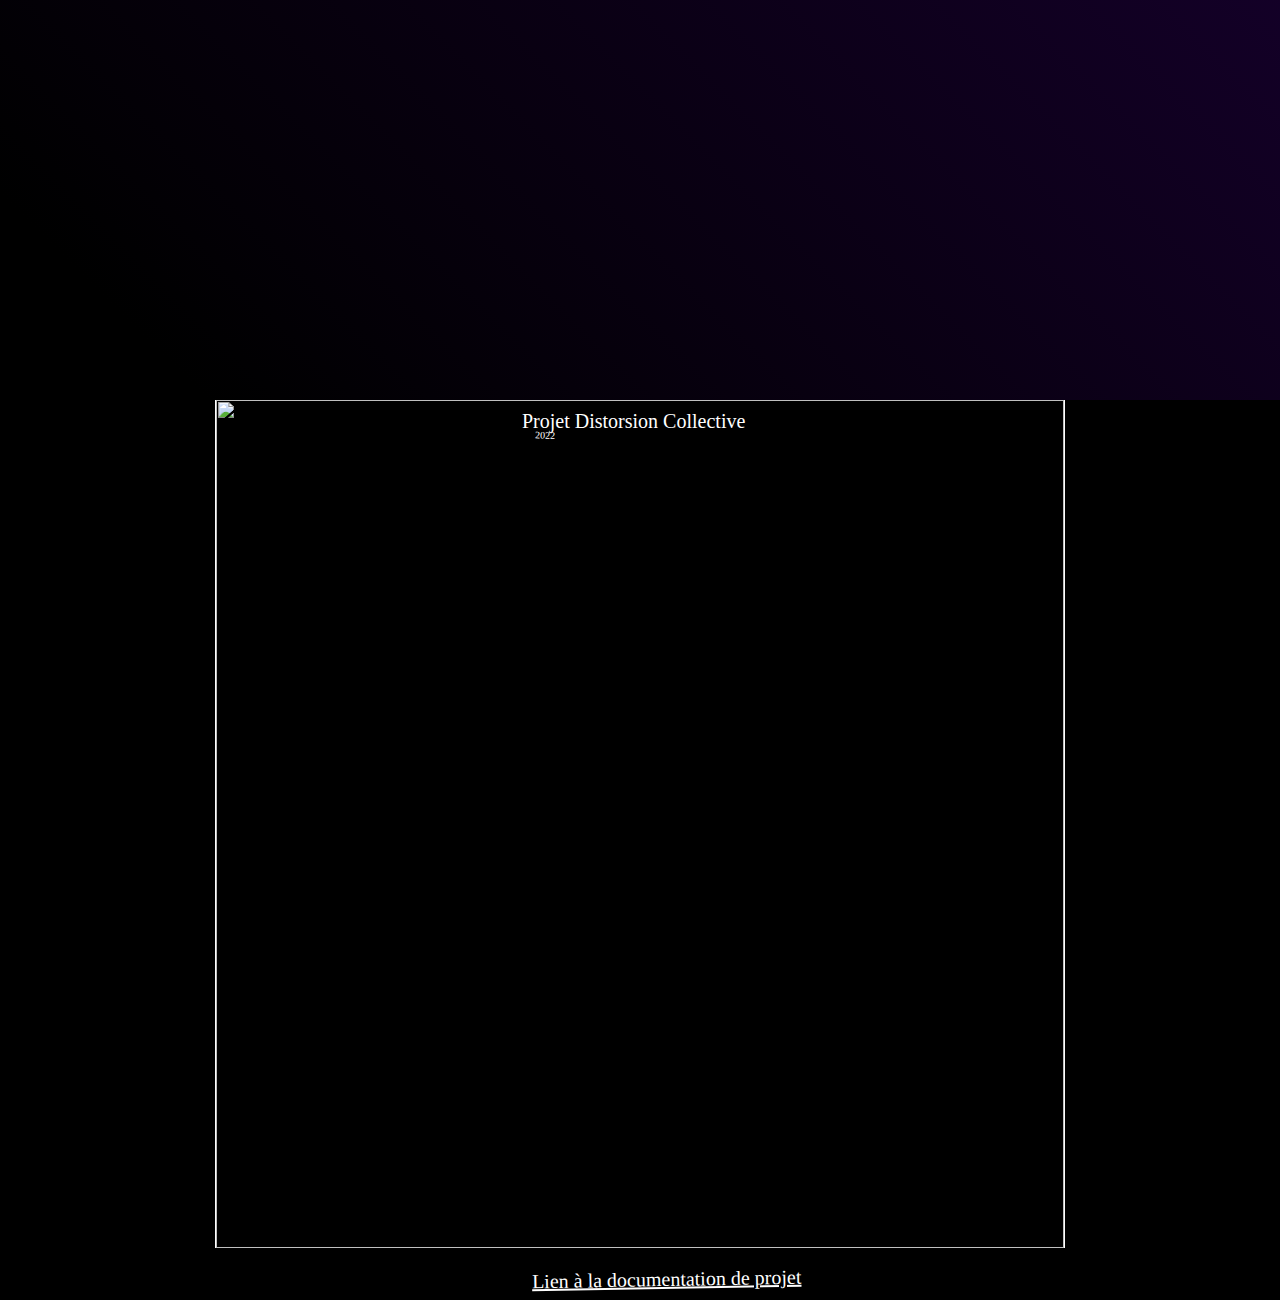
==== commit f397ed34: "Update description" ====
--- a/index.html
+++ b/index.html
@@ -14,7 +14,7 @@
           </div>
           <div class="description">
             J'ai gradué en technique d'intégration multimédia à Montmorency.<br/>
-            J'aime créer des jeux en 2d et 3d et je peux faire la conception
+            J'aime créer des jeux en 2d et 3d, je peux aussi faire la conception
        et le code de sites webs.
           </div>
           <div class="contact" id="contact">
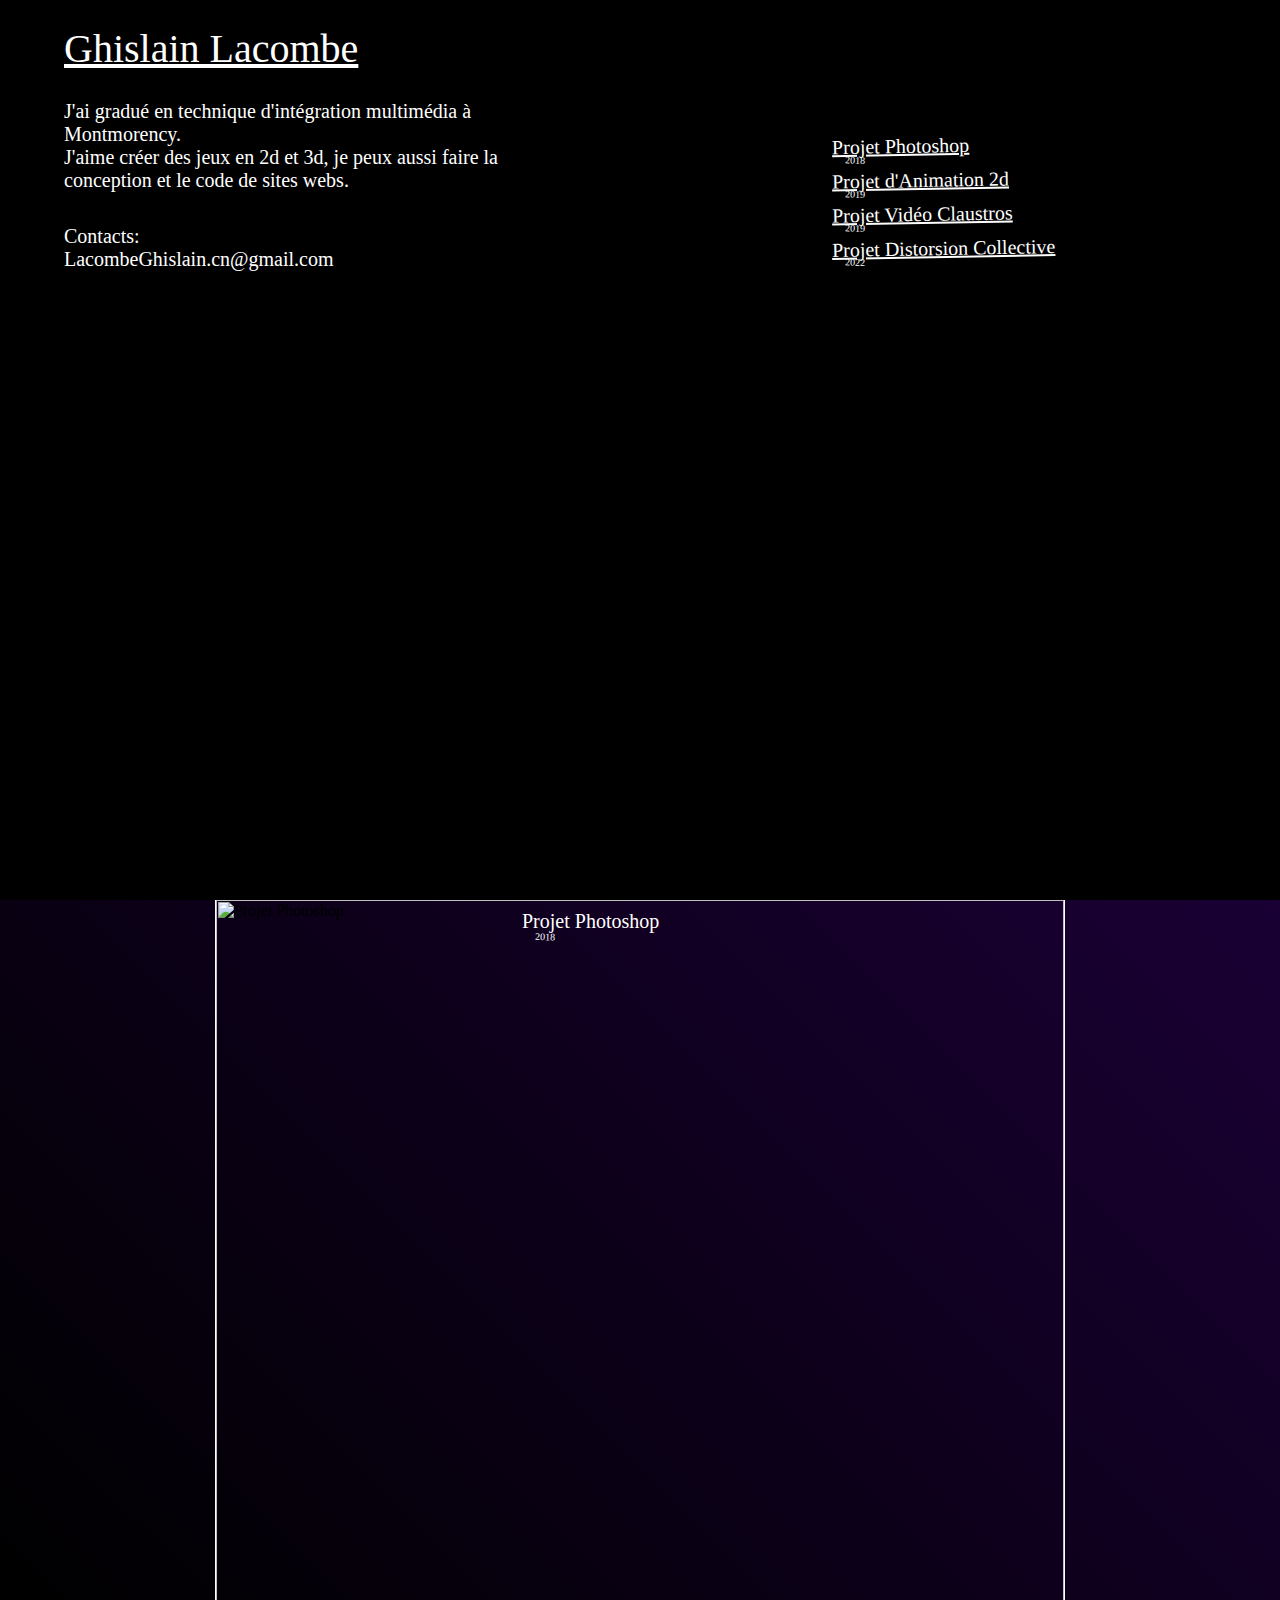
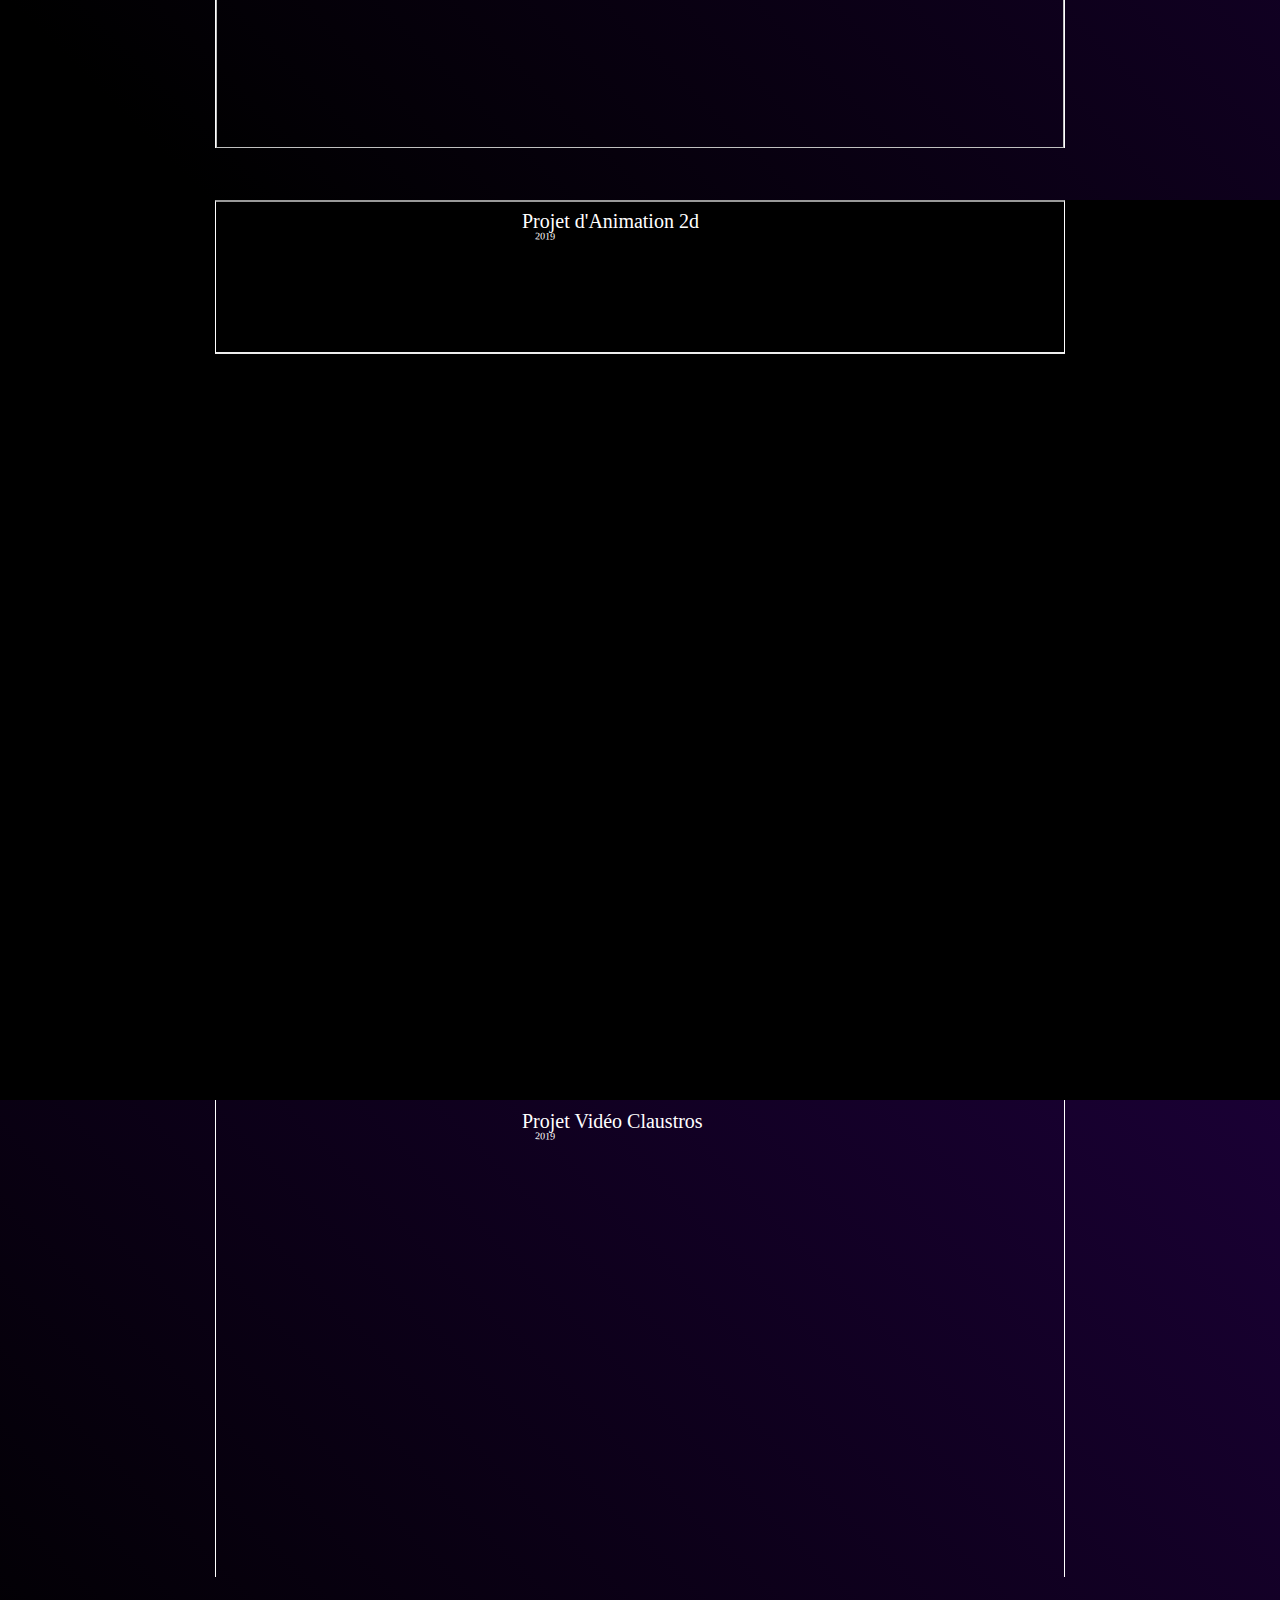
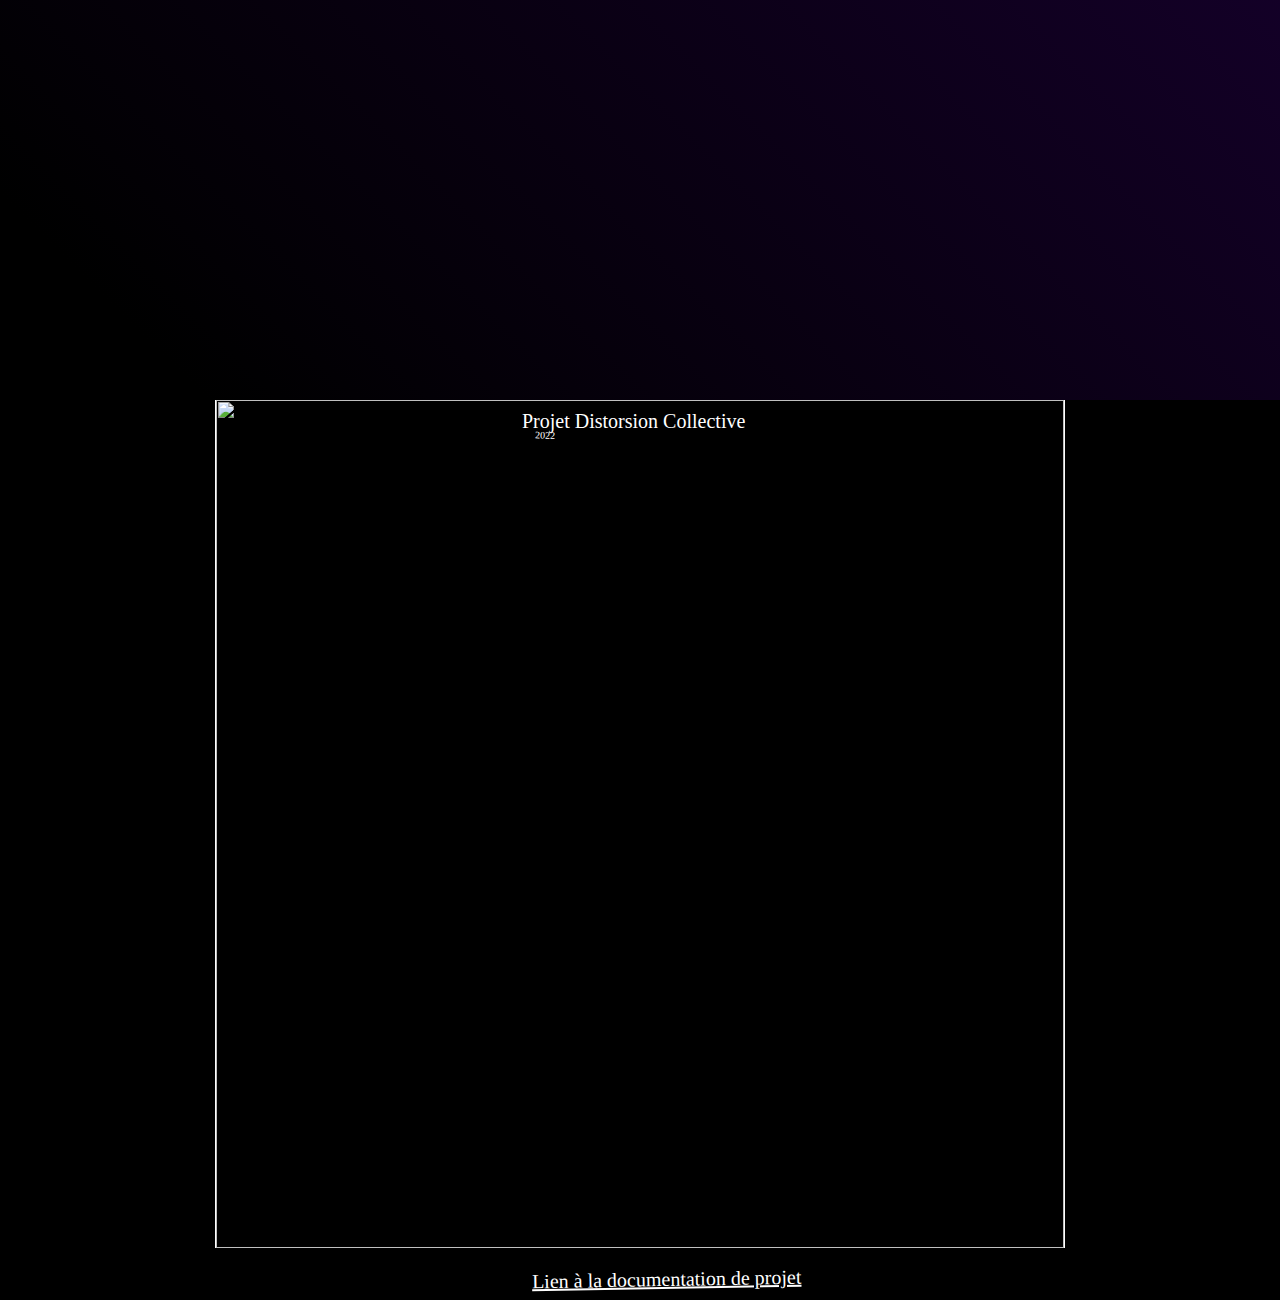
==== commit 8b31b727: "Update information contact" ====
--- a/index.html
+++ b/index.html
@@ -20,8 +20,7 @@
           <div class="contact" id="contact">
             Contacts:<br/>
             LacombeGhislain.cn@gmail.com<br/>
-            438-680-1454<br/>
-            203 Rue Grenier
+            
           </div>
           <div class="animation"></div>
           <div class="projet">
